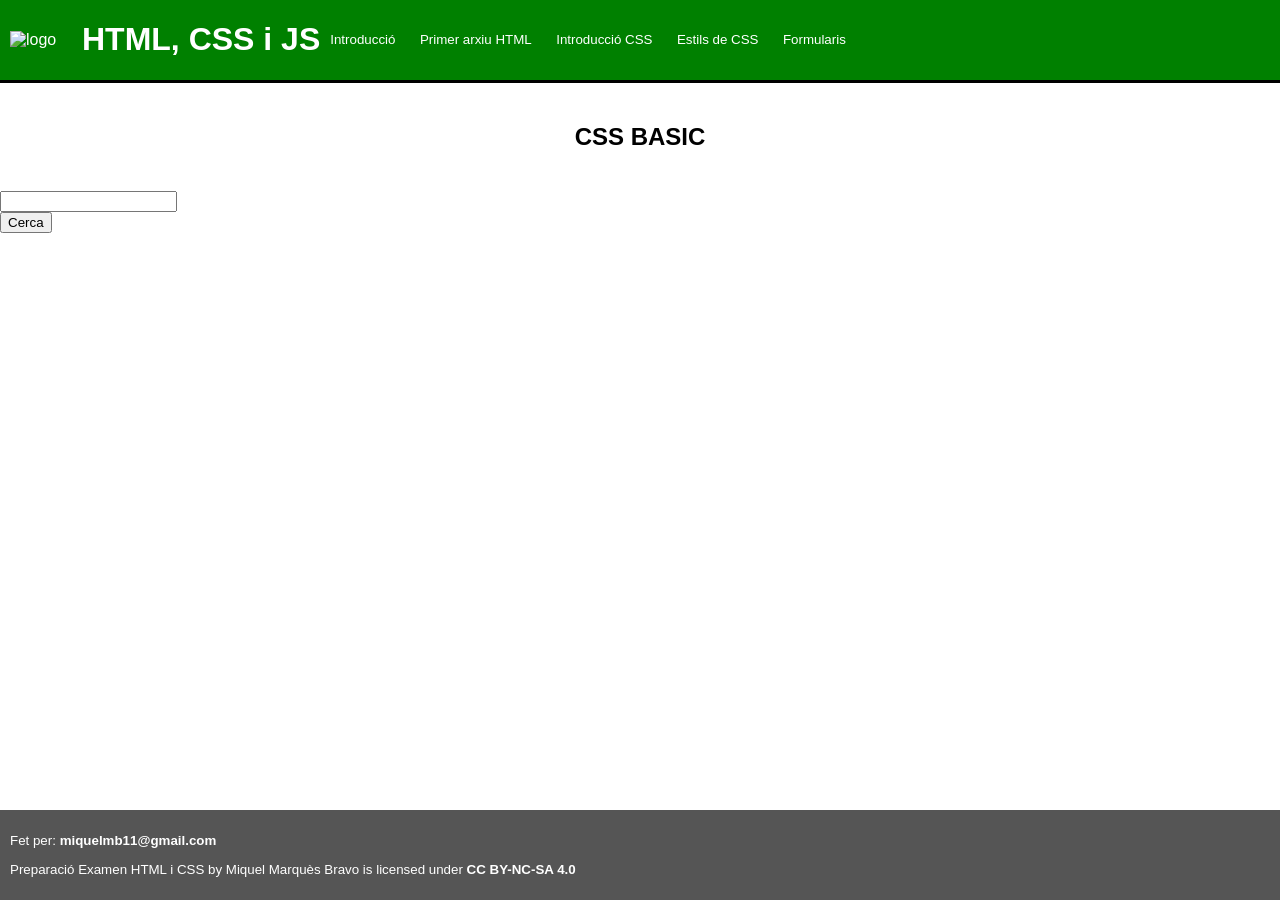
==== guia/css-basic/index.html @ 2a81e297 "Update CSS BASIC" ====
<!doctype html>
<html lang="ca">
  <head>
    <meta charset="UTF-8" />
    <meta name="viewport" content="width=device-width, initial-scale=1.0" />
    <link rel="shortcut icon" href="../images/logo.png" type="image/x-icon" />
    <title>CSS Basic - HTML</title>
    <link rel="stylesheet" href="style.css" />
    <script src="array.js"></script>
  </head>

  <body>
    <header>
      <img src="../images/logo.png" alt="logo" />
      <h1>HTML, CSS i JS</h1>
      <div>
        <button onclick="window.location.href = '../introduccio/index.html'">
          Introducció
        </button>
        <button onclick="window.location.href = '../html/index.html'">
          Primer arxiu HTML
        </button>
        <button onclick="">Introducció CSS</button>
        <button onclick="NavMostrar()">Estils de CSS</button>
        <button onclick="">Formularis</button>
      </div>
    </header>
    <div class="BackgroundSubLlista">
      <div id="SubLlista" style="display: none" class="navllista">
        <button onclick="window.location.href = 'index.html'">Basic</button>
        <button onclick="">Avançat</button>
      </div>
    </div>
    <div class="banner"></div>
    <nav></nav>
    <article>
      <div class="cerca">
        <h1 style="text-align: center; padding: 20px 0">
          CSS BASIC
        </h1>
        <input
          type="text"
          id="cerca"
          name="Cerca"
          title="Terme de cerca"
          required
        /><br />
        <button type="button" onclick="funcio()">Cerca</button>
      </div>

      <div class="container" id="film-container"></div>
    </article>
    <footer>
      <p>
        Fet per:
        <a href="mailito:miquelmb11@gmail.com">miquelmb11@gmail.com</a>
      </p>
      <p
        xmlns:cc="http://creativecommons.org/ns#"
        xmlns:dct="http://purl.org/dc/terms/"
      >
        <span property="dct:title">Preparació Examen HTML i CSS</span> by
        <span property="cc:attributionName">Miquel Marquès Bravo</span> is
        licensed under
        <a
          href="https://creativecommons.org/licenses/by-nc-sa/4.0/?ref=chooser-v1"
          target="_blank"
          rel="license noopener noreferrer"
          style="display: inline-block"
          >CC BY-NC-SA 4.0<img
            style="
              height: 22px !important;
              margin-left: 3px;
              vertical-align: text-bottom;
            "
            src="https://mirrors.creativecommons.org/presskit/icons/cc.svg?ref=chooser-v1"
            alt="" /><img
            style="
              height: 22px !important;
              margin-left: 3px;
              vertical-align: text-bottom;
            "
            src="https://mirrors.creativecommons.org/presskit/icons/by.svg?ref=chooser-v1"
            alt="" /><img
            style="
              height: 22px !important;
              margin-left: 3px;
              vertical-align: text-bottom;
            "
            src="https://mirrors.creativecommons.org/presskit/icons/nc.svg?ref=chooser-v1"
            alt="" /><img
            style="
              height: 22px !important;
              margin-left: 3px;
              vertical-align: text-bottom;
            "
            src="https://mirrors.creativecommons.org/presskit/icons/sa.svg?ref=chooser-v1"
            alt=""
        /></a>
      </p>
    </footer>
    <script src="../js/script_base.js"></script>
    <script src="script.js"></script>
  </body>
</html>
---- guia/css-basic/style.css ----
body {
  font-family: Arial, Helvetica, sans-serif;
  margin: 0;
  padding: 0;
  width: 100%;
}
header {
  display: flex;
  align-items: center;
  background-color: green;
  color: white;
  border-bottom: 3px solid black;
}
header img {
  width: 62px;
  margin: 10px;
}
header > ul {
  display: flex;
  list-style: none;
  align-items: end;
}
.no_mostrar {
  display: none;
}
.mostrar {
  display: list-item;
}
header button {
  background-color: green;
  color: white;
  border: none;
  padding: 10px;
  transition: background-color 0.3s ease;
  height: 78px;
  cursor: pointer;
}
header button:hover {
  border-bottom: 2px solid goldenrod;
  background-color: rgb(0, 105, 0);
}
header div {
  overflow: auto;
}
.navllista {
  width: 70%;
  display: flex;
  justify-content: space-between;
  margin: auto;
  text-align: center;
  background-color: grey;
}
.navllista button {
  width: 40%;
  background-color: grey;
  border: none;
  transition: all 0.5s ease;
  height: 45px;
  cursor: pointer;
}
.navllista button:hover {
  background-color: rgb(94, 94, 94);
  color: white;
}
div.BackgroundSubLlista {
  background-color: grey;
}
.console {
  background-color: black;
  color: white;
  padding: 10px;
  margin: 20px;
  width: 400px;
  height: 400px;
}
.console::selection {
  background-color: white;
  color: black;
}
footer {
  margin: 0px;
  padding: 10px;
  background-color: rgb(85, 85, 85);
  color: white;
  font-size: 15pt;
  width: 100%;
  position: fixed;
  bottom: 0px;
  font-size: 10pt;
}
footer a {
  color: white;
  text-decoration: none;
  font-weight: bold;
}
.comment {
  color: rgb(0, 105, 0);
}
.Mostra {
  display: flex;
}
.Mostra div {
  width: 40%;
  margin-left: 80px;
}
.Mostra button {
  position: absolute;
  background-color: green;
  color: white;
  border: 0px solid;
  padding: 10px;
  left: 450px;
}
h3 {
  width: 20%;
  margin: auto;
}
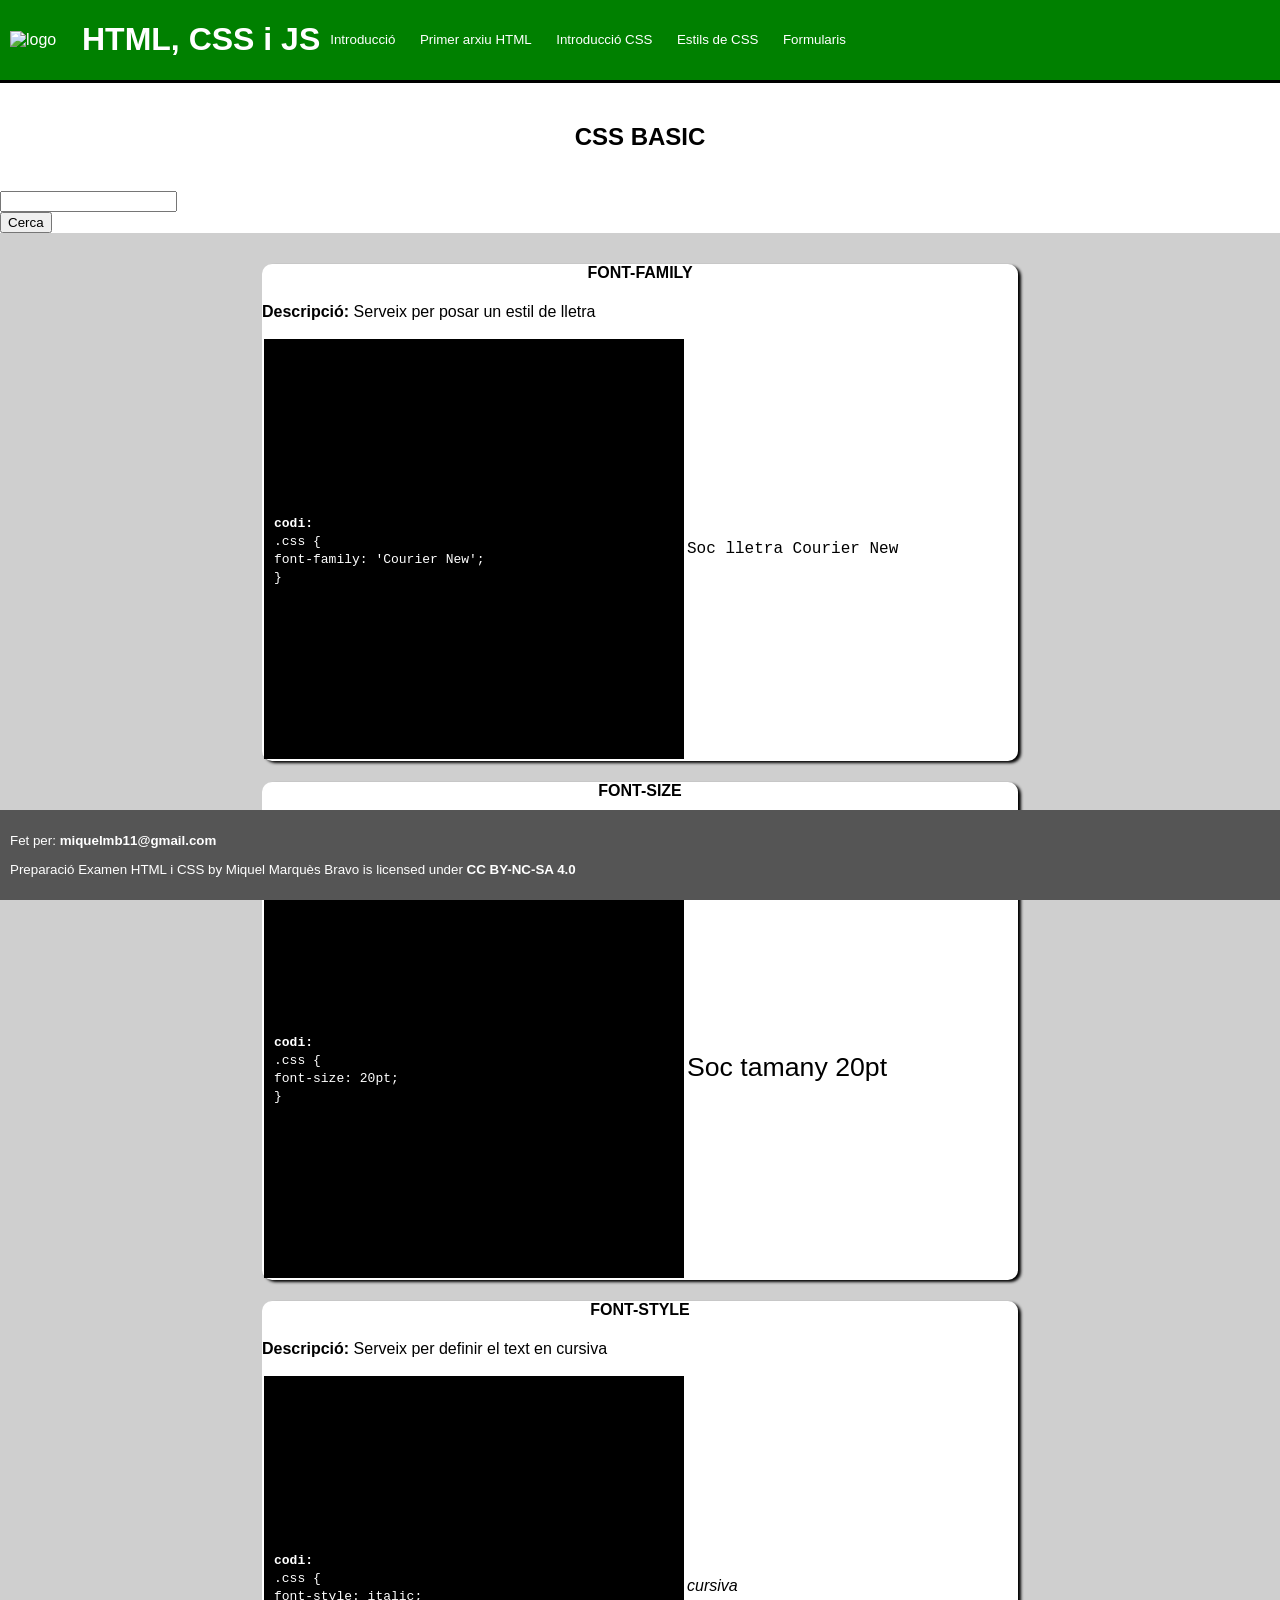
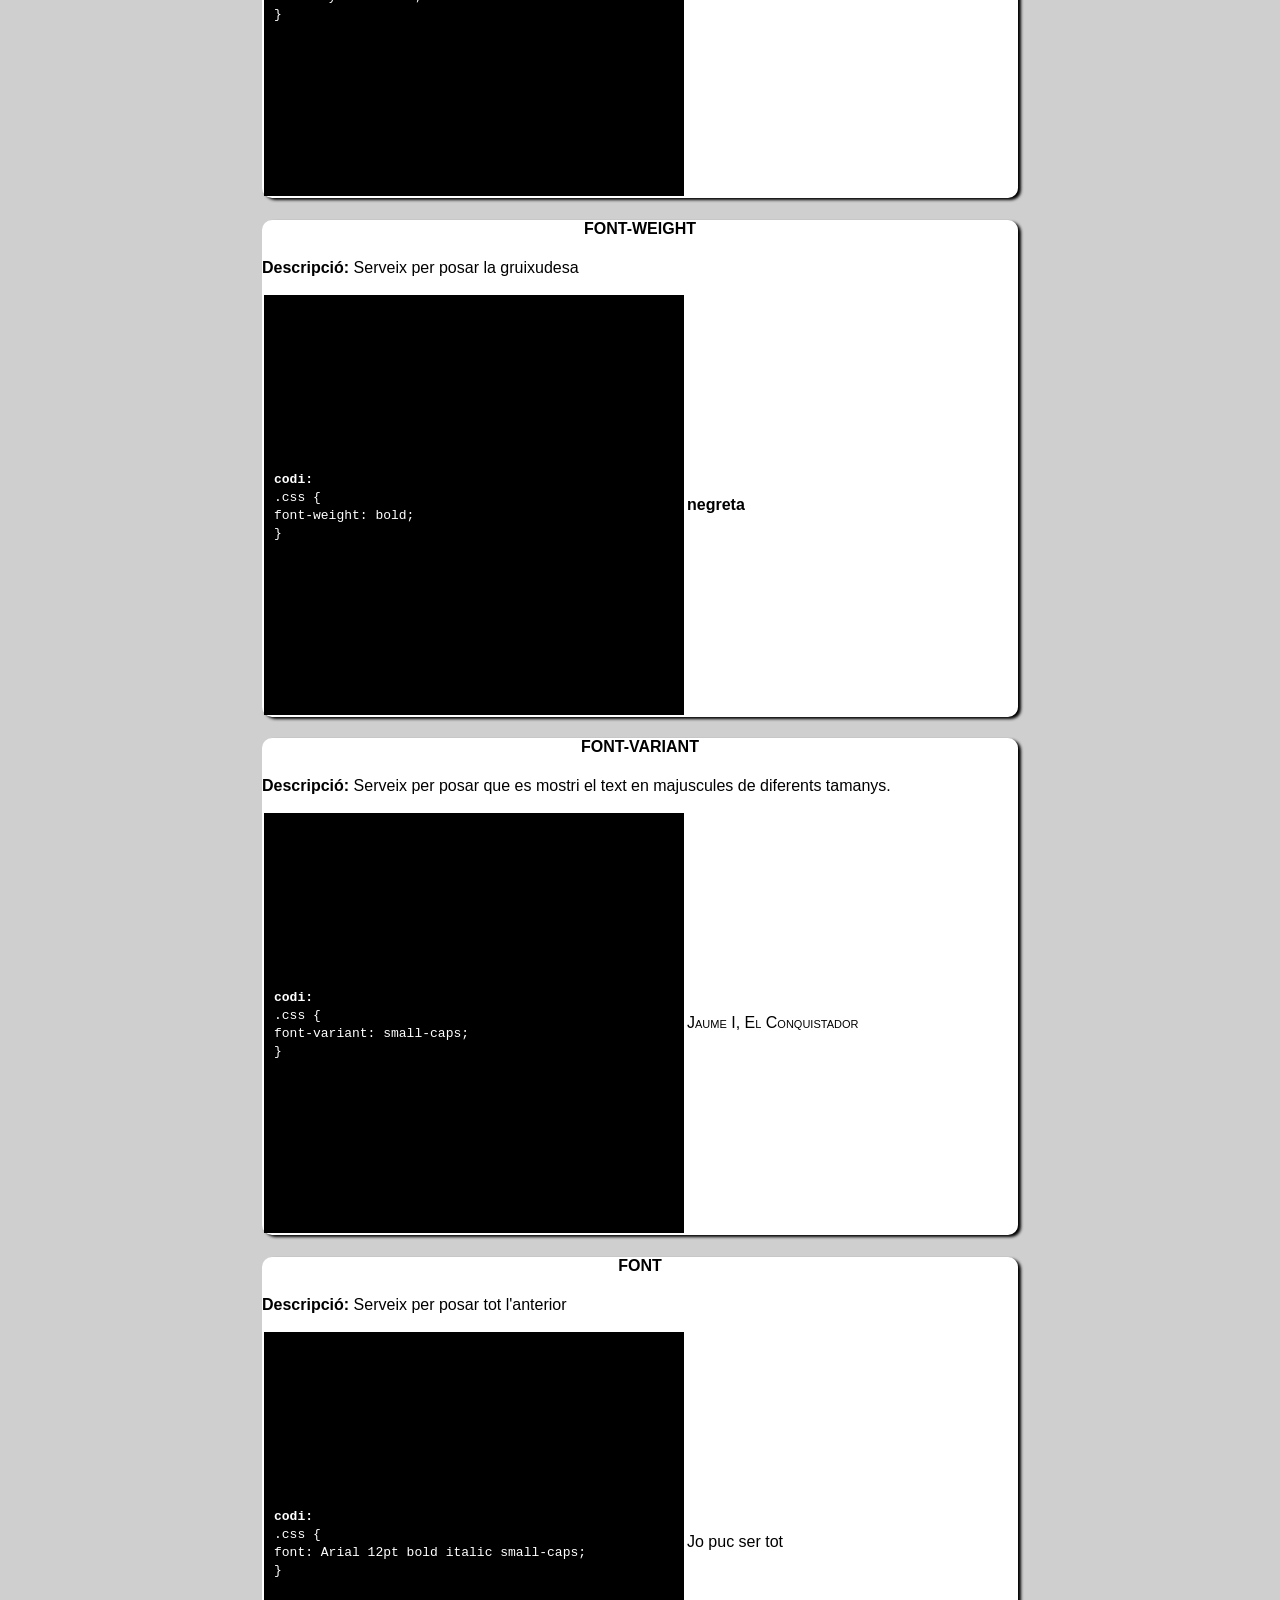
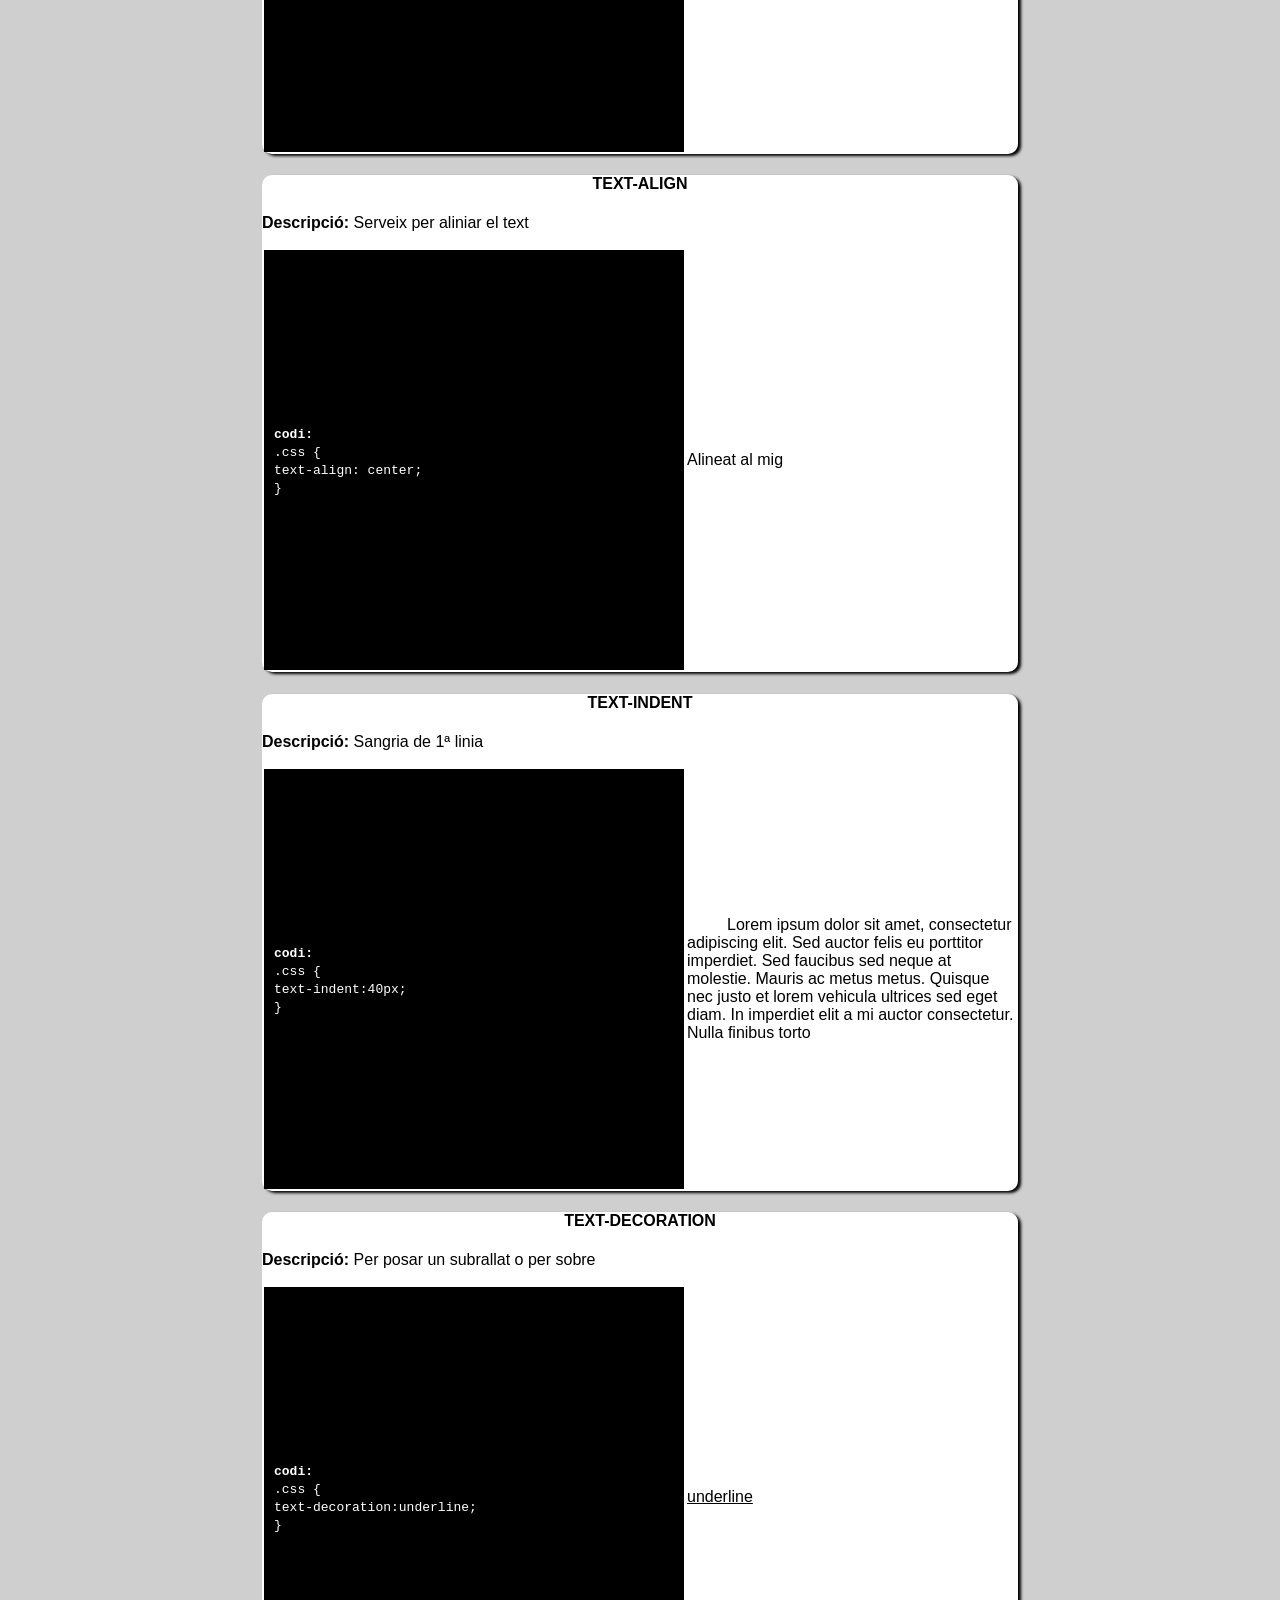
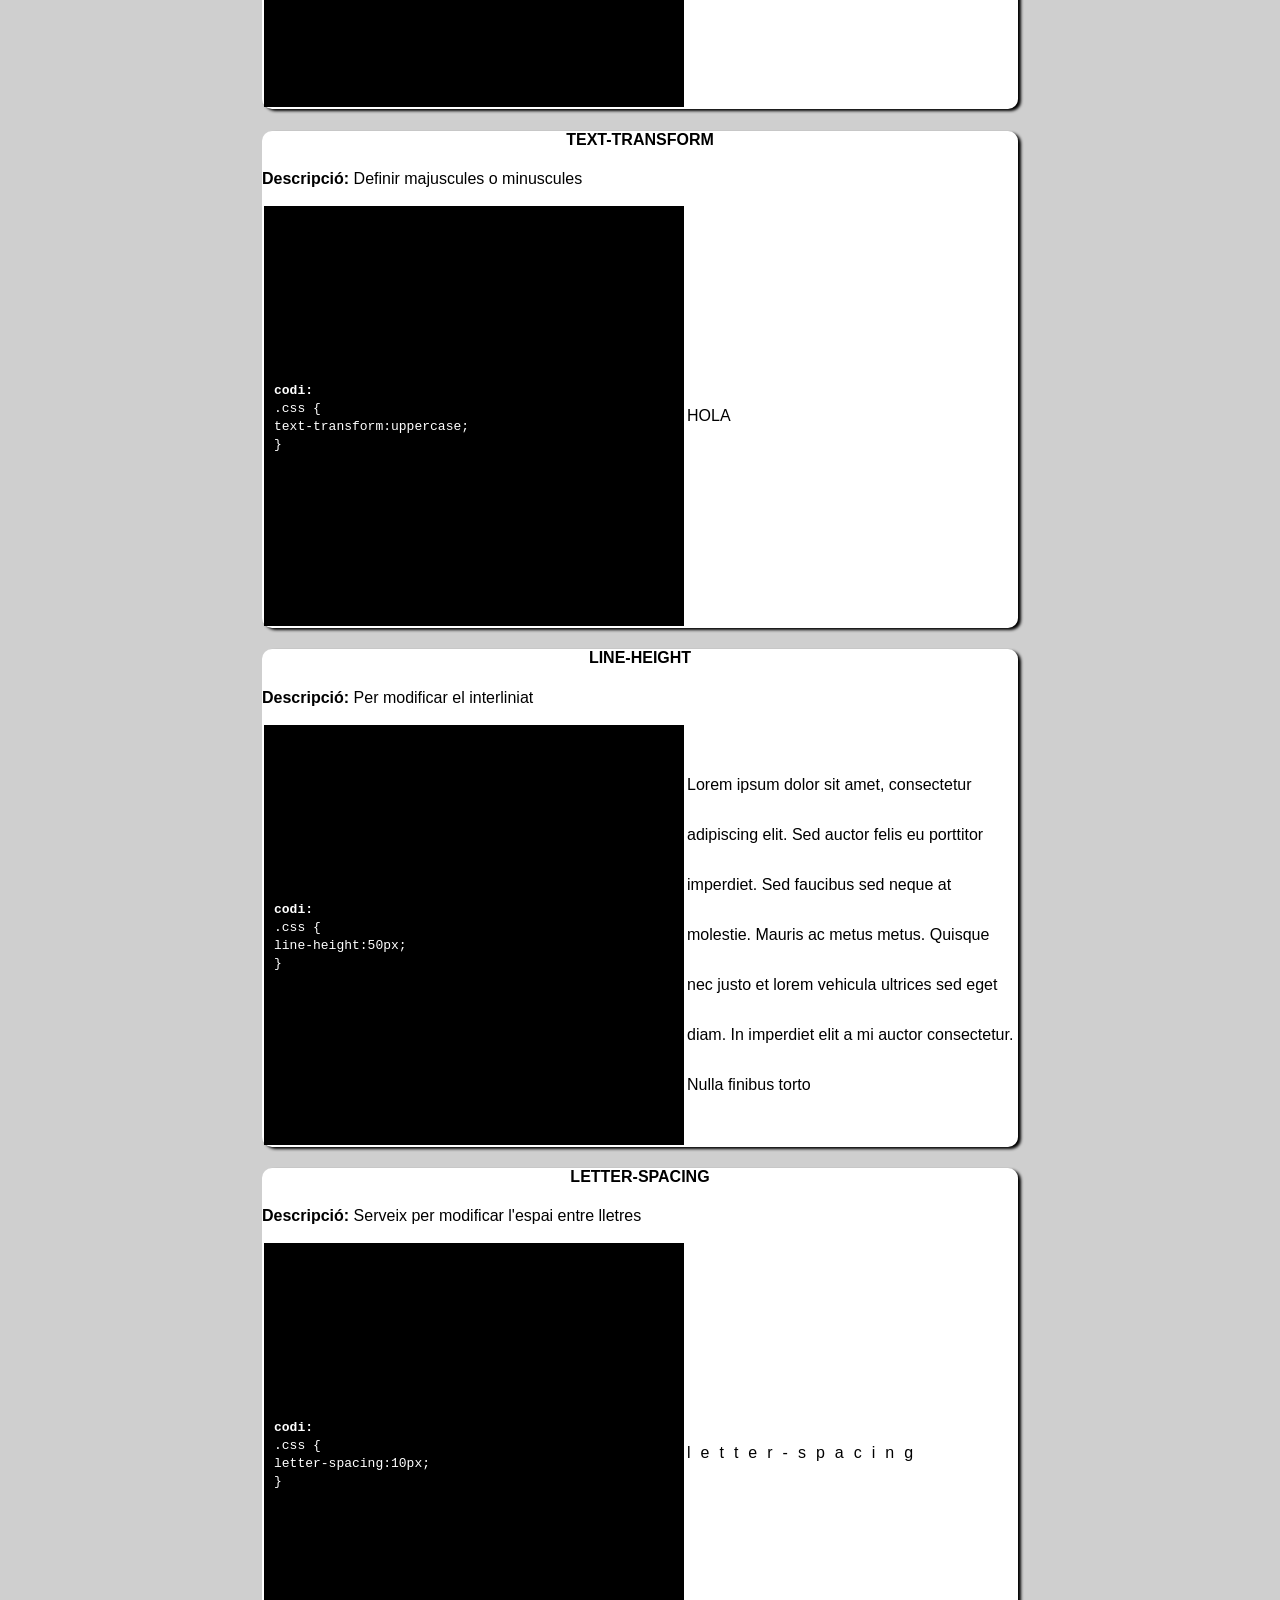
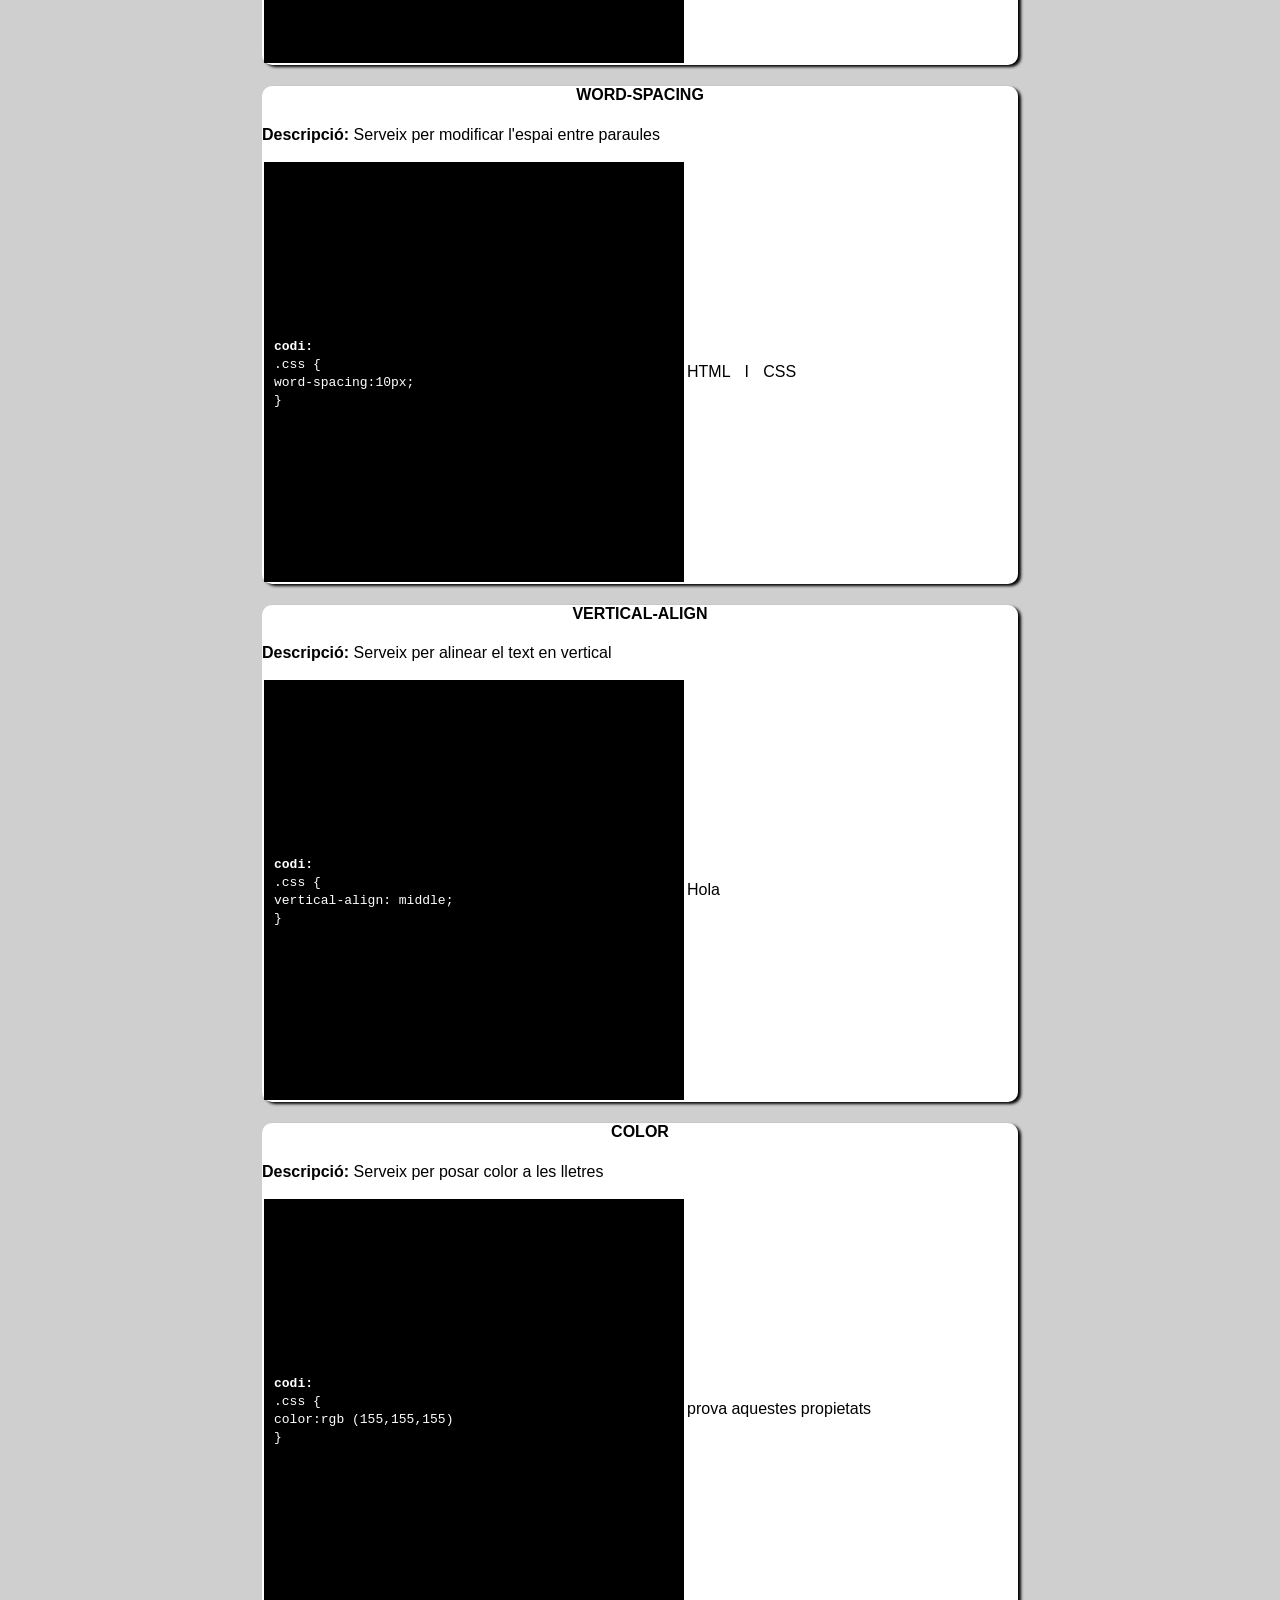
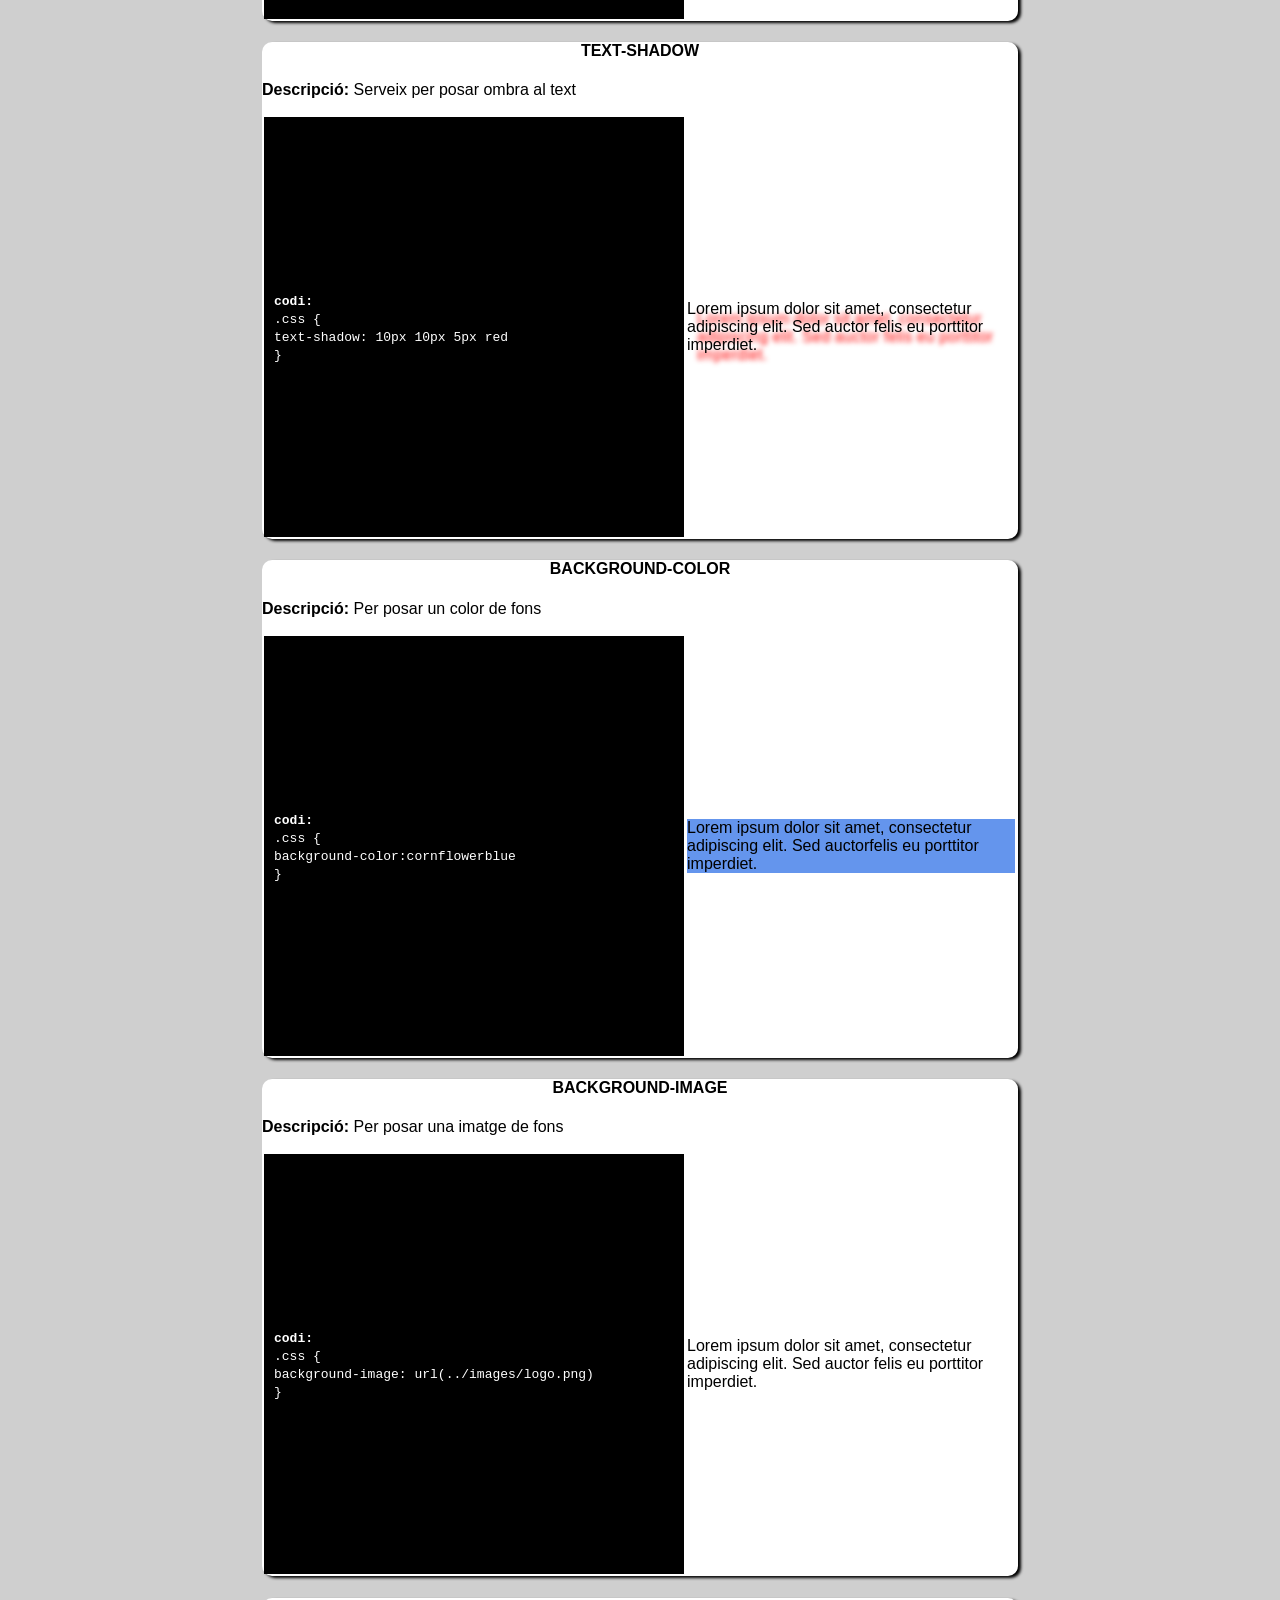
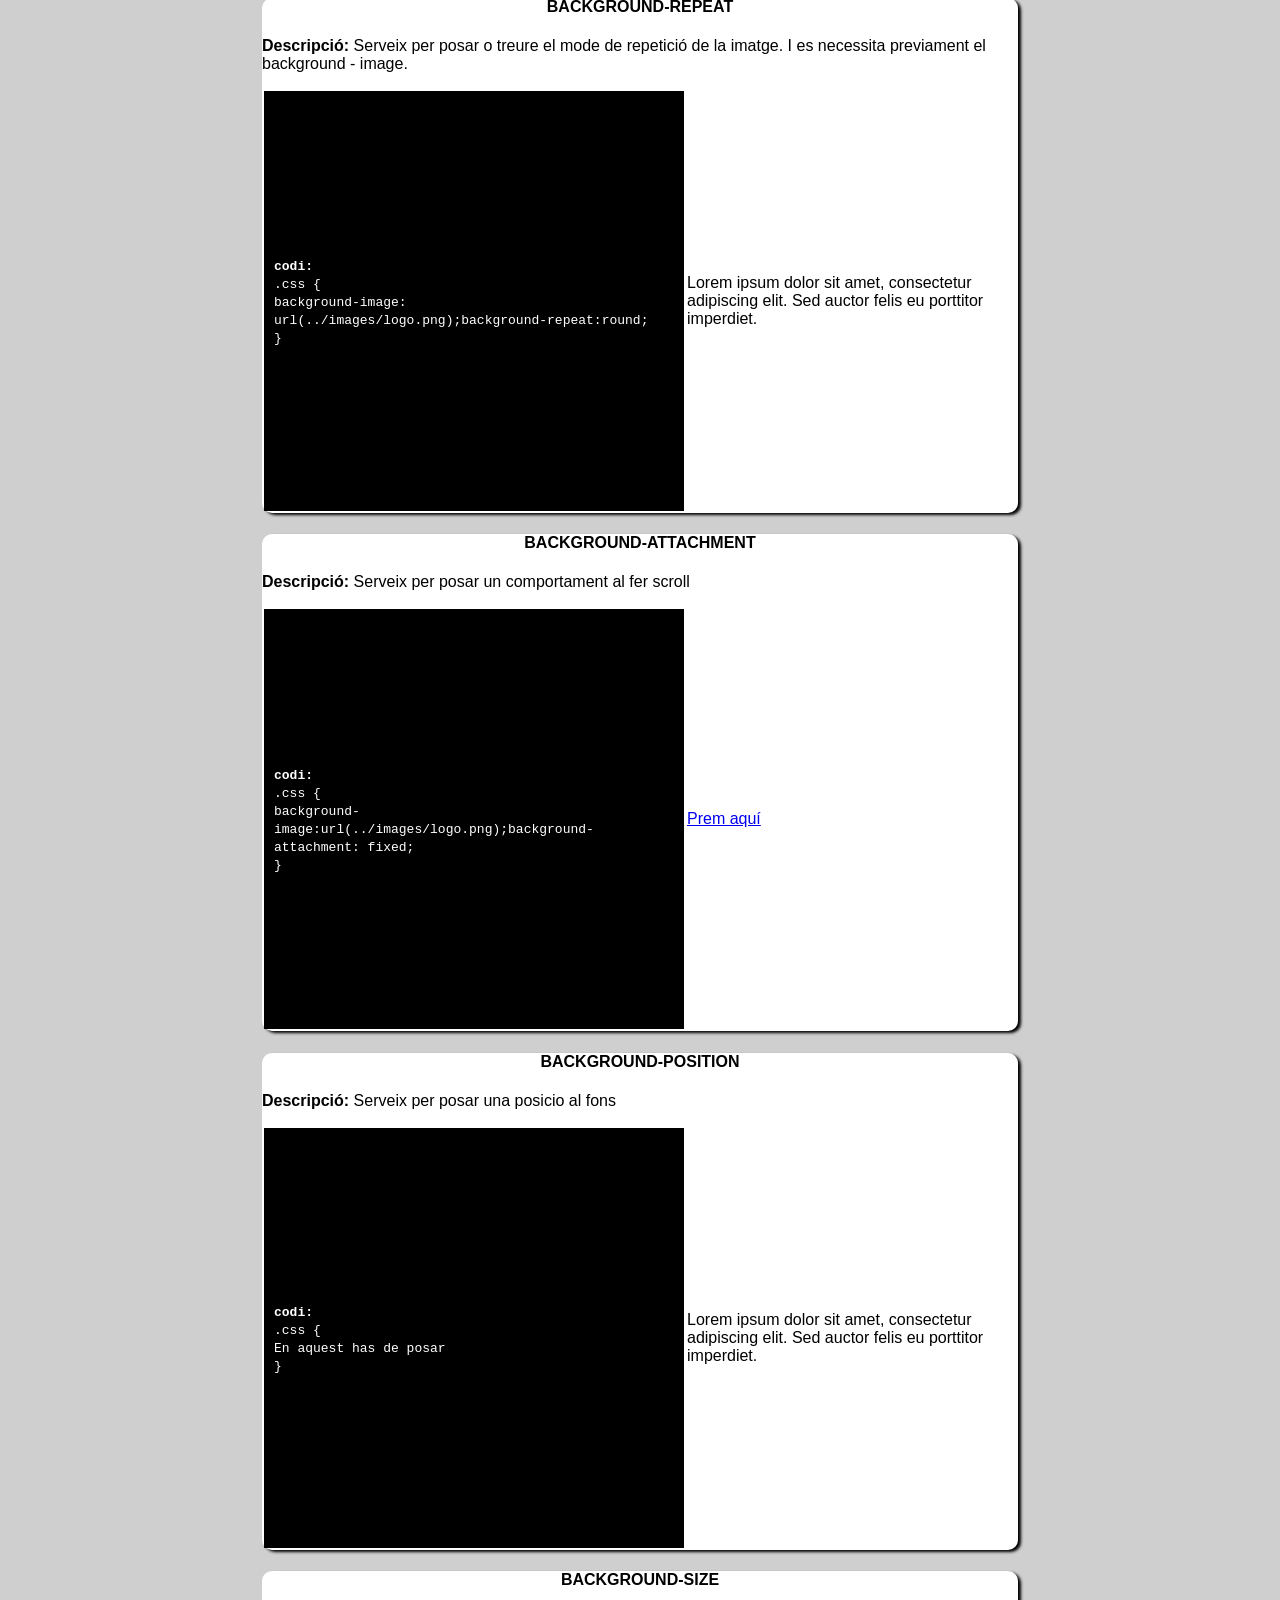
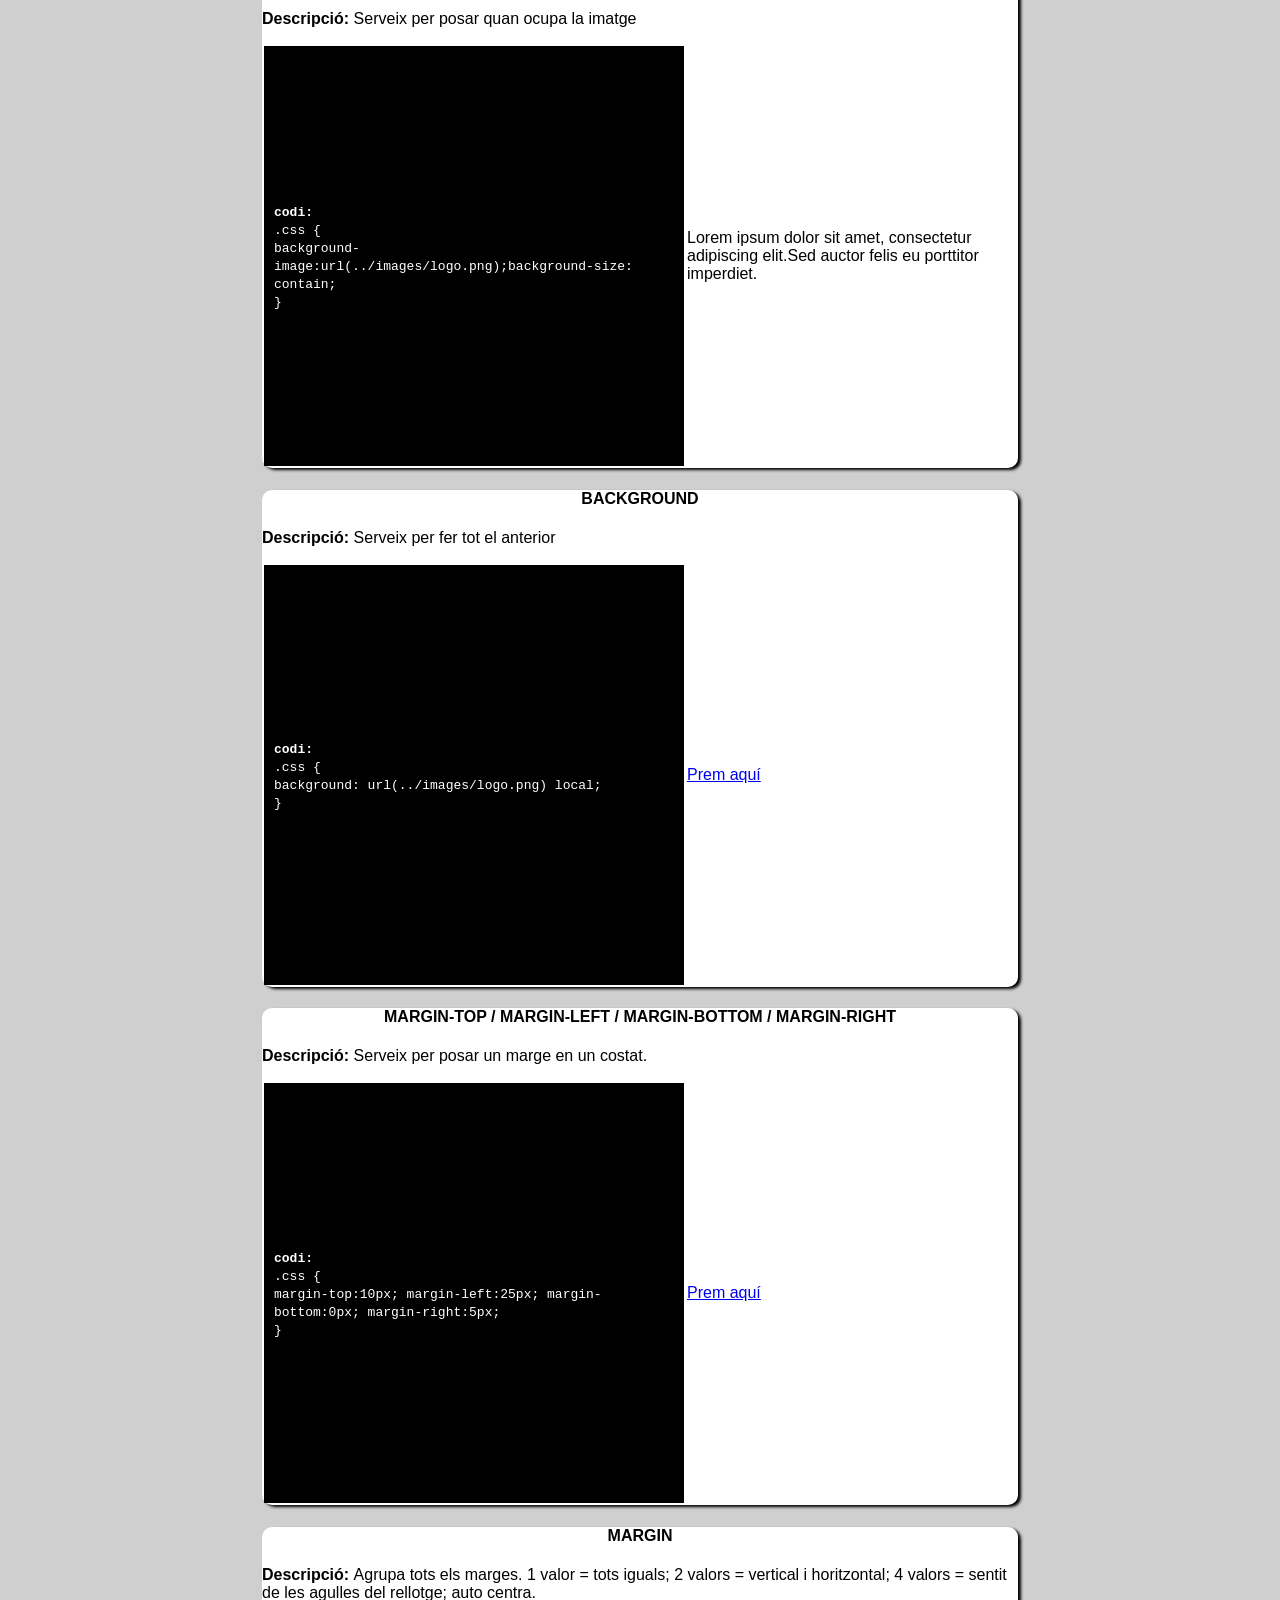
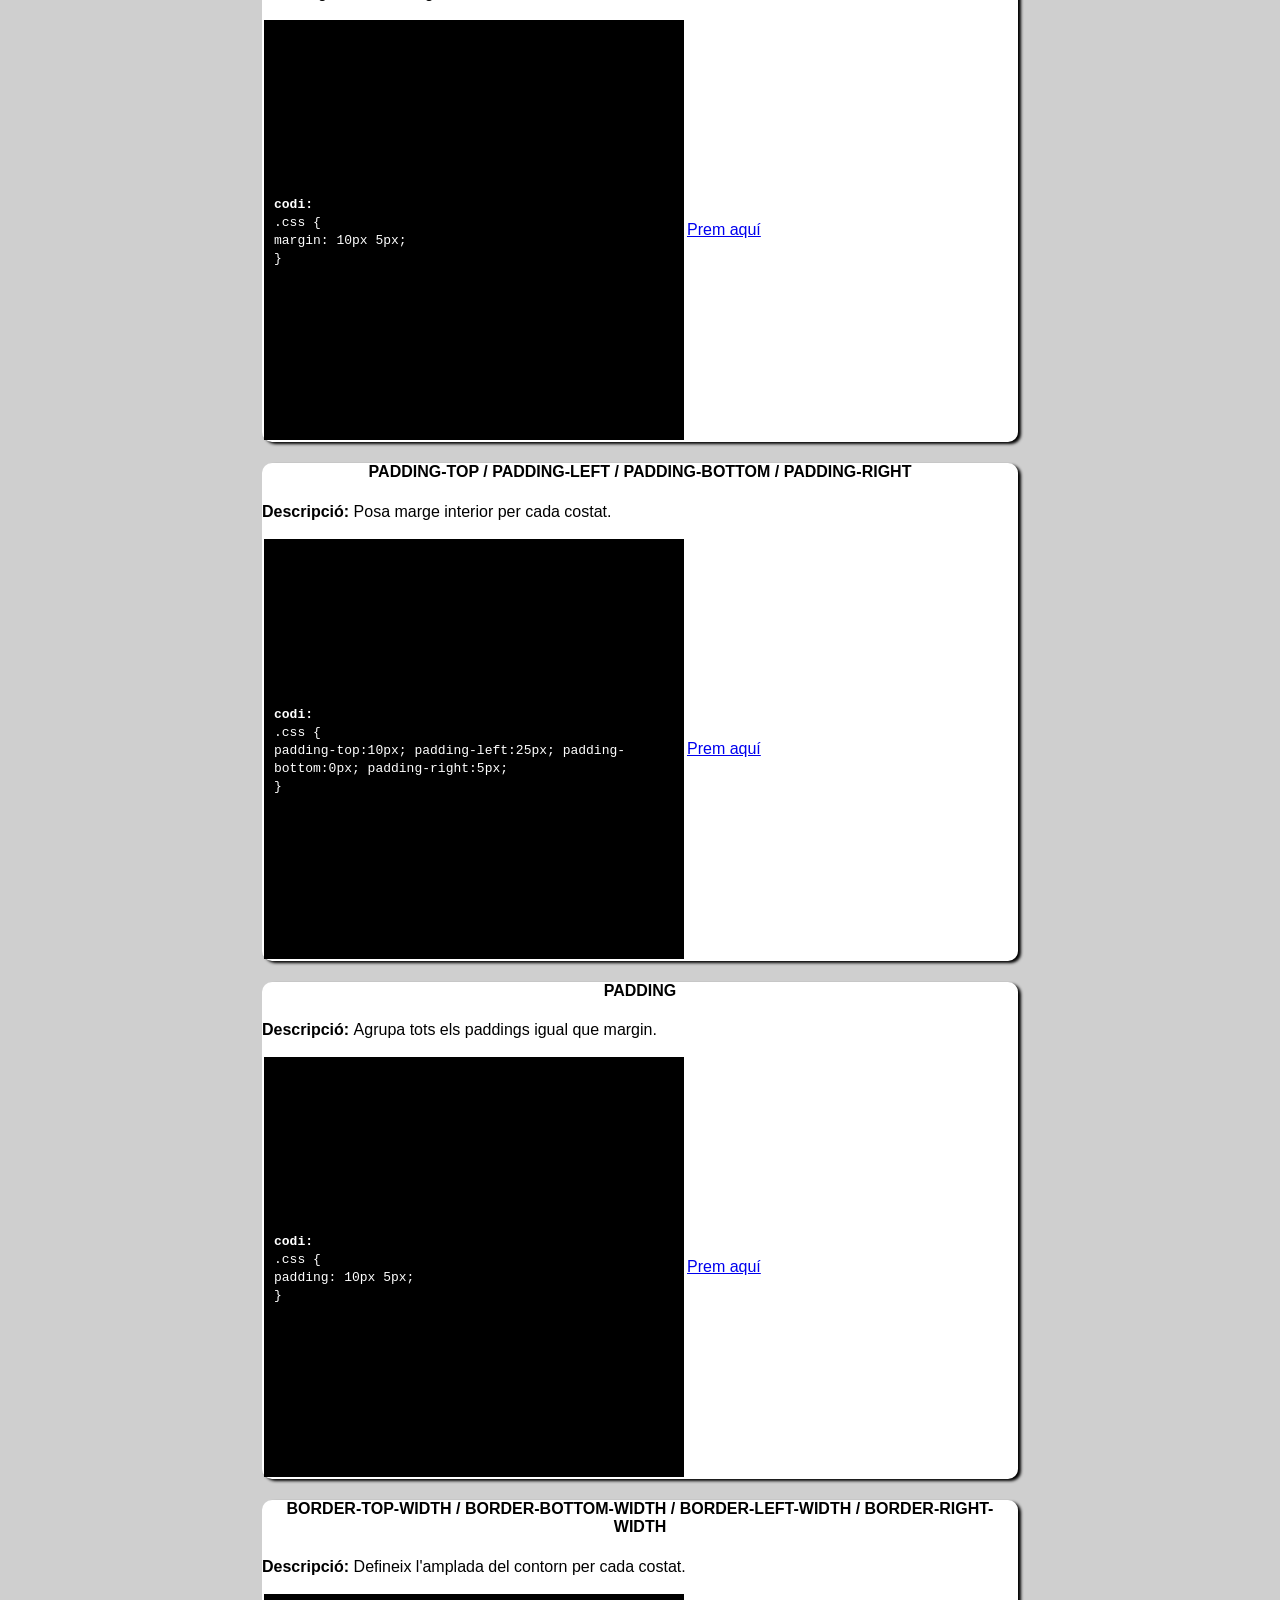
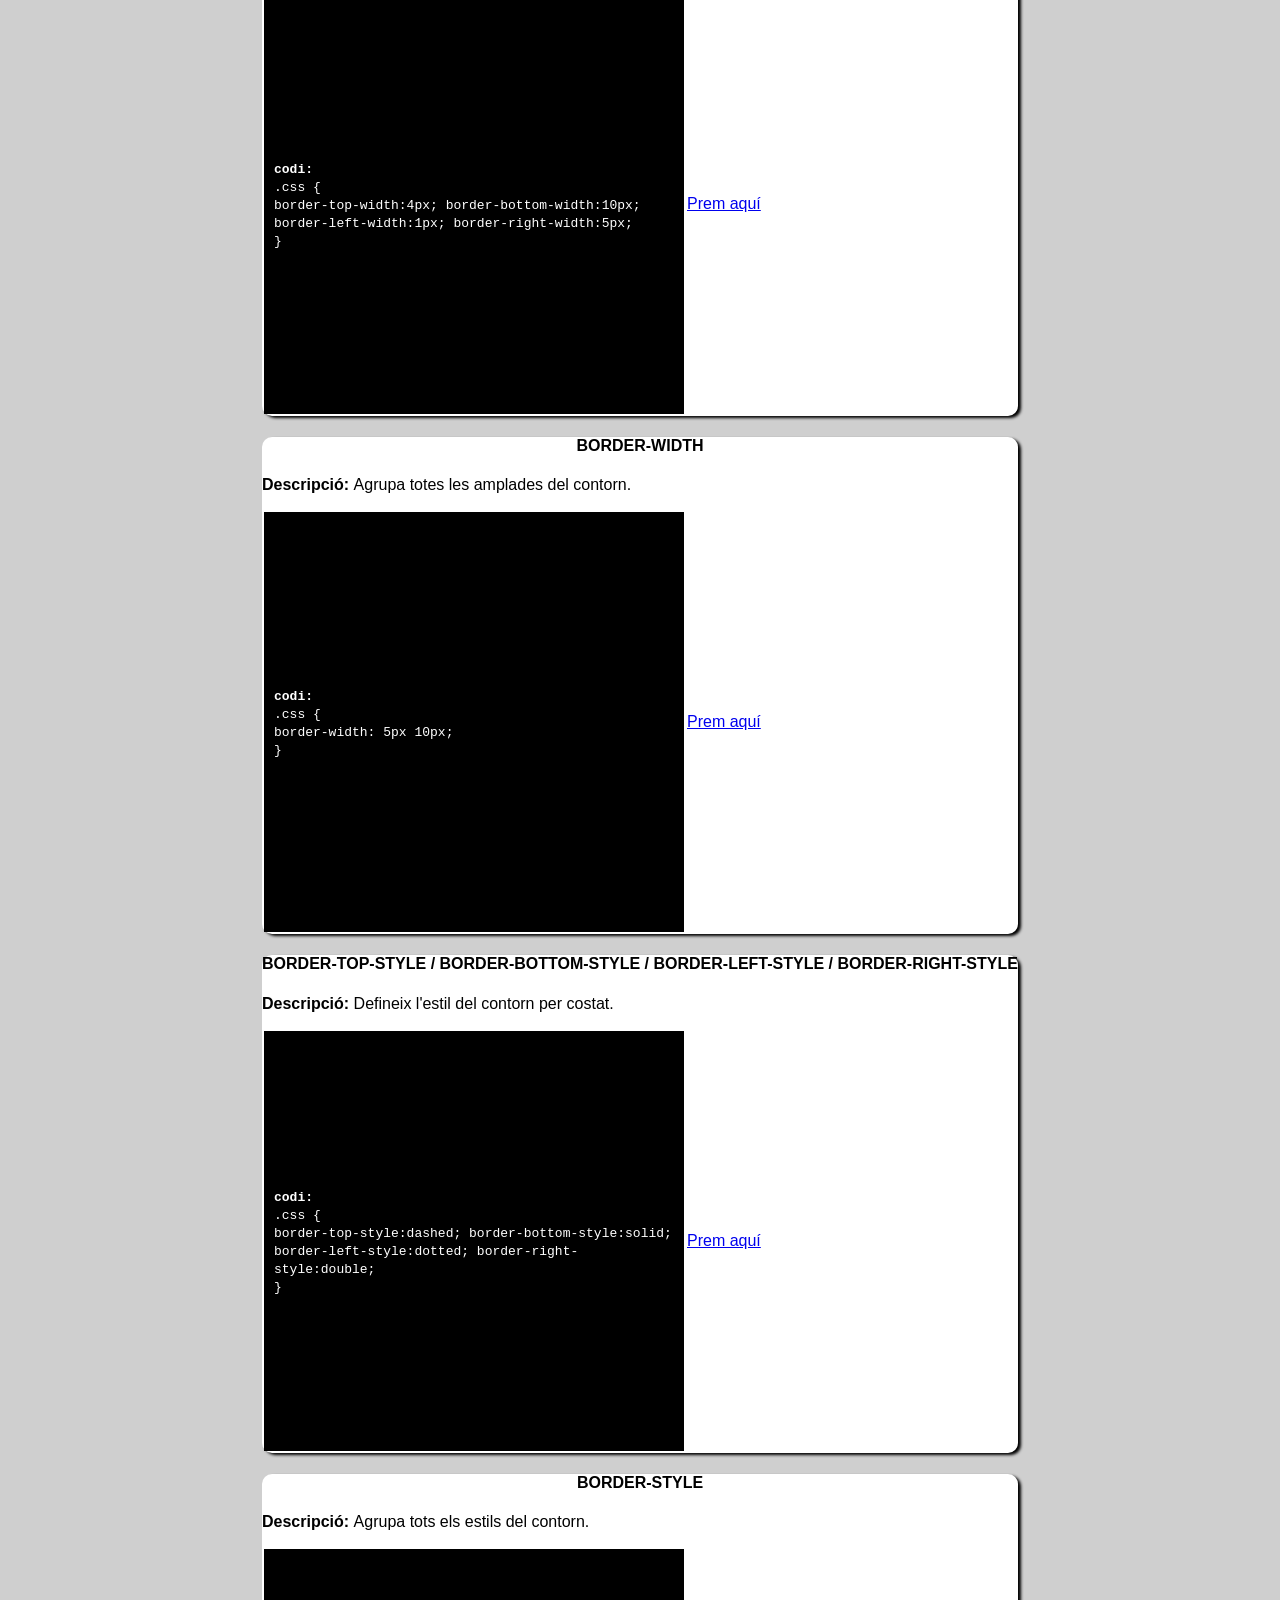
==== commit 03e2ab5d: "Update css-basic" ====
--- a/guia/css-basic/index.html
+++ b/guia/css-basic/index.html
@@ -9,7 +9,7 @@
     <script src="array.js"></script>
   </head>
 
-  <body>
+  <body onload="funcio()">
     <header>
       <img src="../images/logo.png" alt="logo" />
       <h1>HTML, CSS i JS</h1>
@@ -37,7 +37,7 @@
       <div class="cerca">
         <h1 style="text-align: center; padding: 20px 0">
           CSS BASIC
-        </h1>
+        </h1> 
         <input
           type="text"
           id="cerca"
@@ -47,8 +47,7 @@
         /><br />
         <button type="button" onclick="funcio()">Cerca</button>
       </div>
-
-      <div class="container" id="film-container"></div>
+      <div class="container" id="css-container"></div>
     </article>
     <footer>
       <p>
--- a/guia/css-basic/style.css
+++ b/guia/css-basic/style.css
@@ -115,3 +115,26 @@
   width: 20%;
   margin: auto;
 }
+.card{
+  width:60%;
+  margin: auto;
+  box-shadow: 3px 2px 3px black;
+  border-radius: 10px;
+  background-color:white;
+  transition: 1s ease all;
+}
+h4{
+  width: 100%;
+  text-align: center;
+}
+.container{
+  background-color: rgb(207, 207, 207);
+  padding: 10px;
+}
+
+.card:hover{
+  transform: scale(1.1,1.1);
+  background-color: azure;
+  margin-top:30px;
+  margin-bottom:30px;
+}
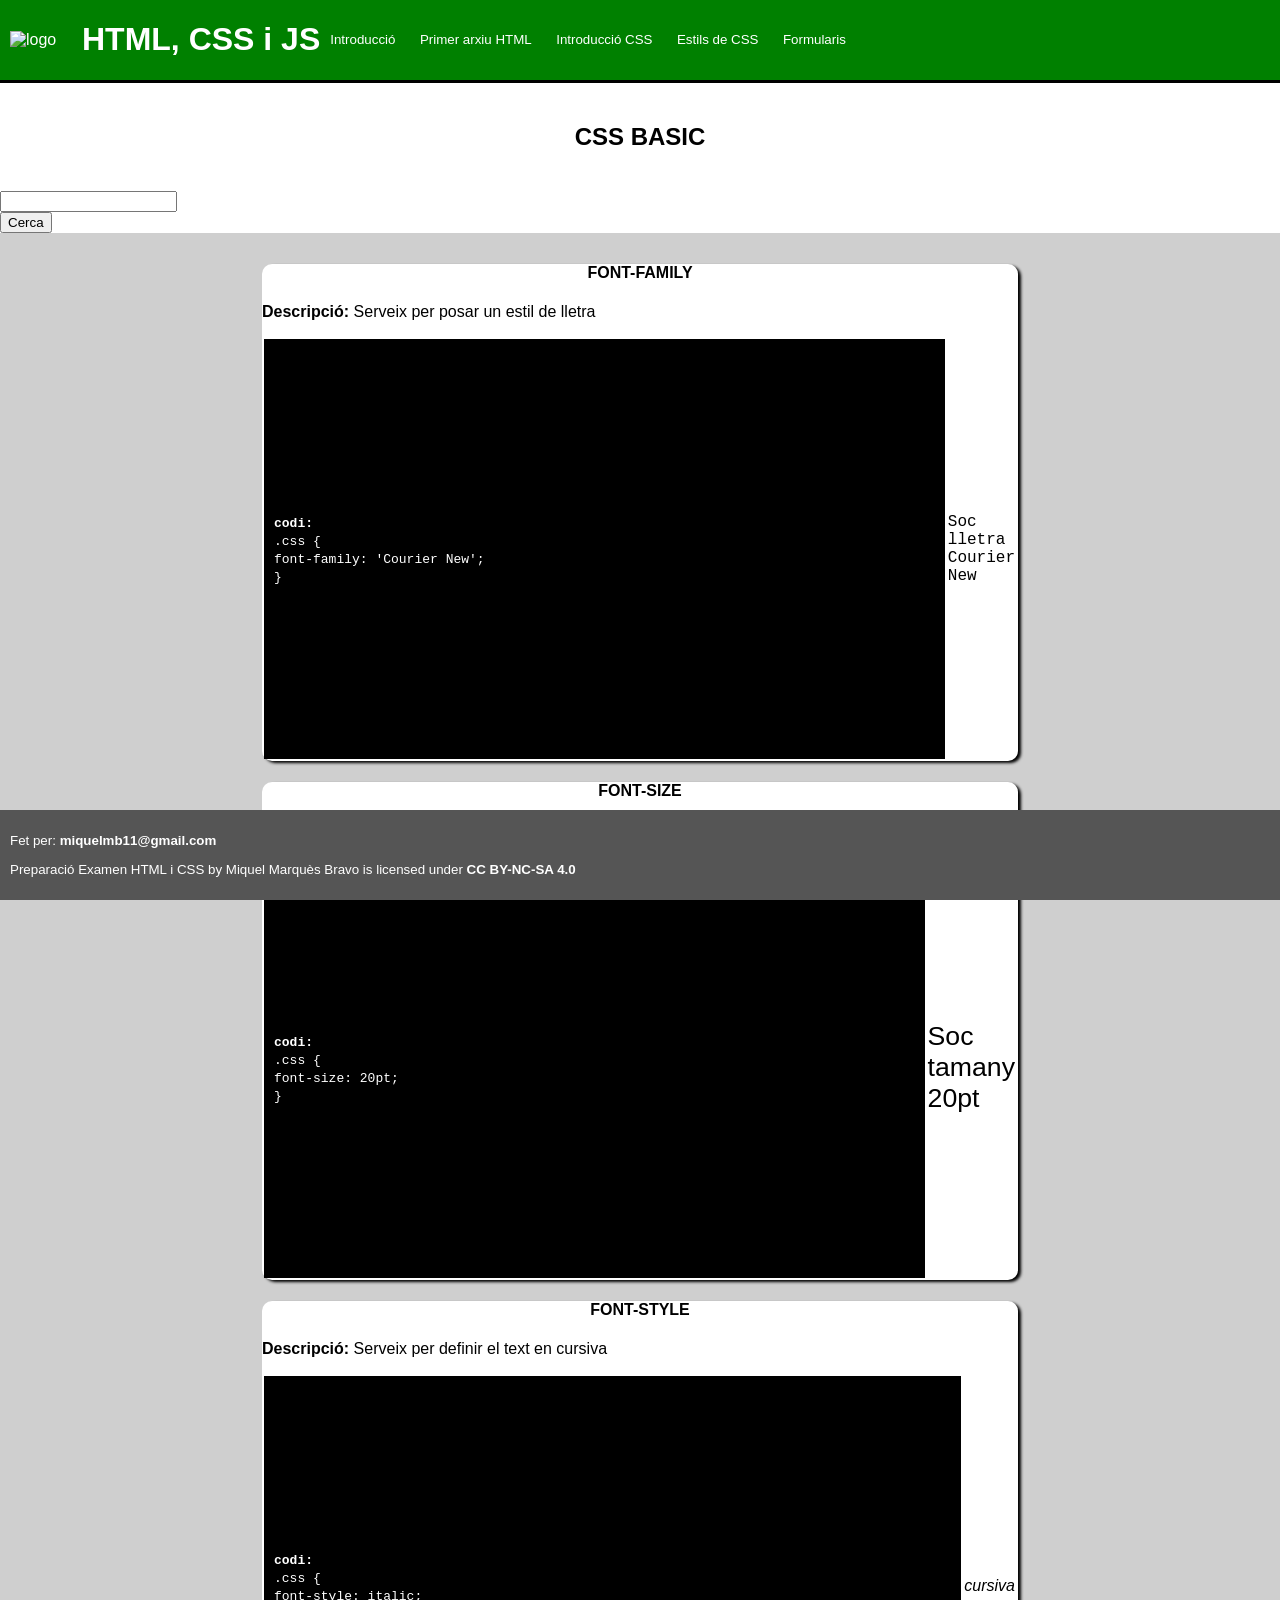
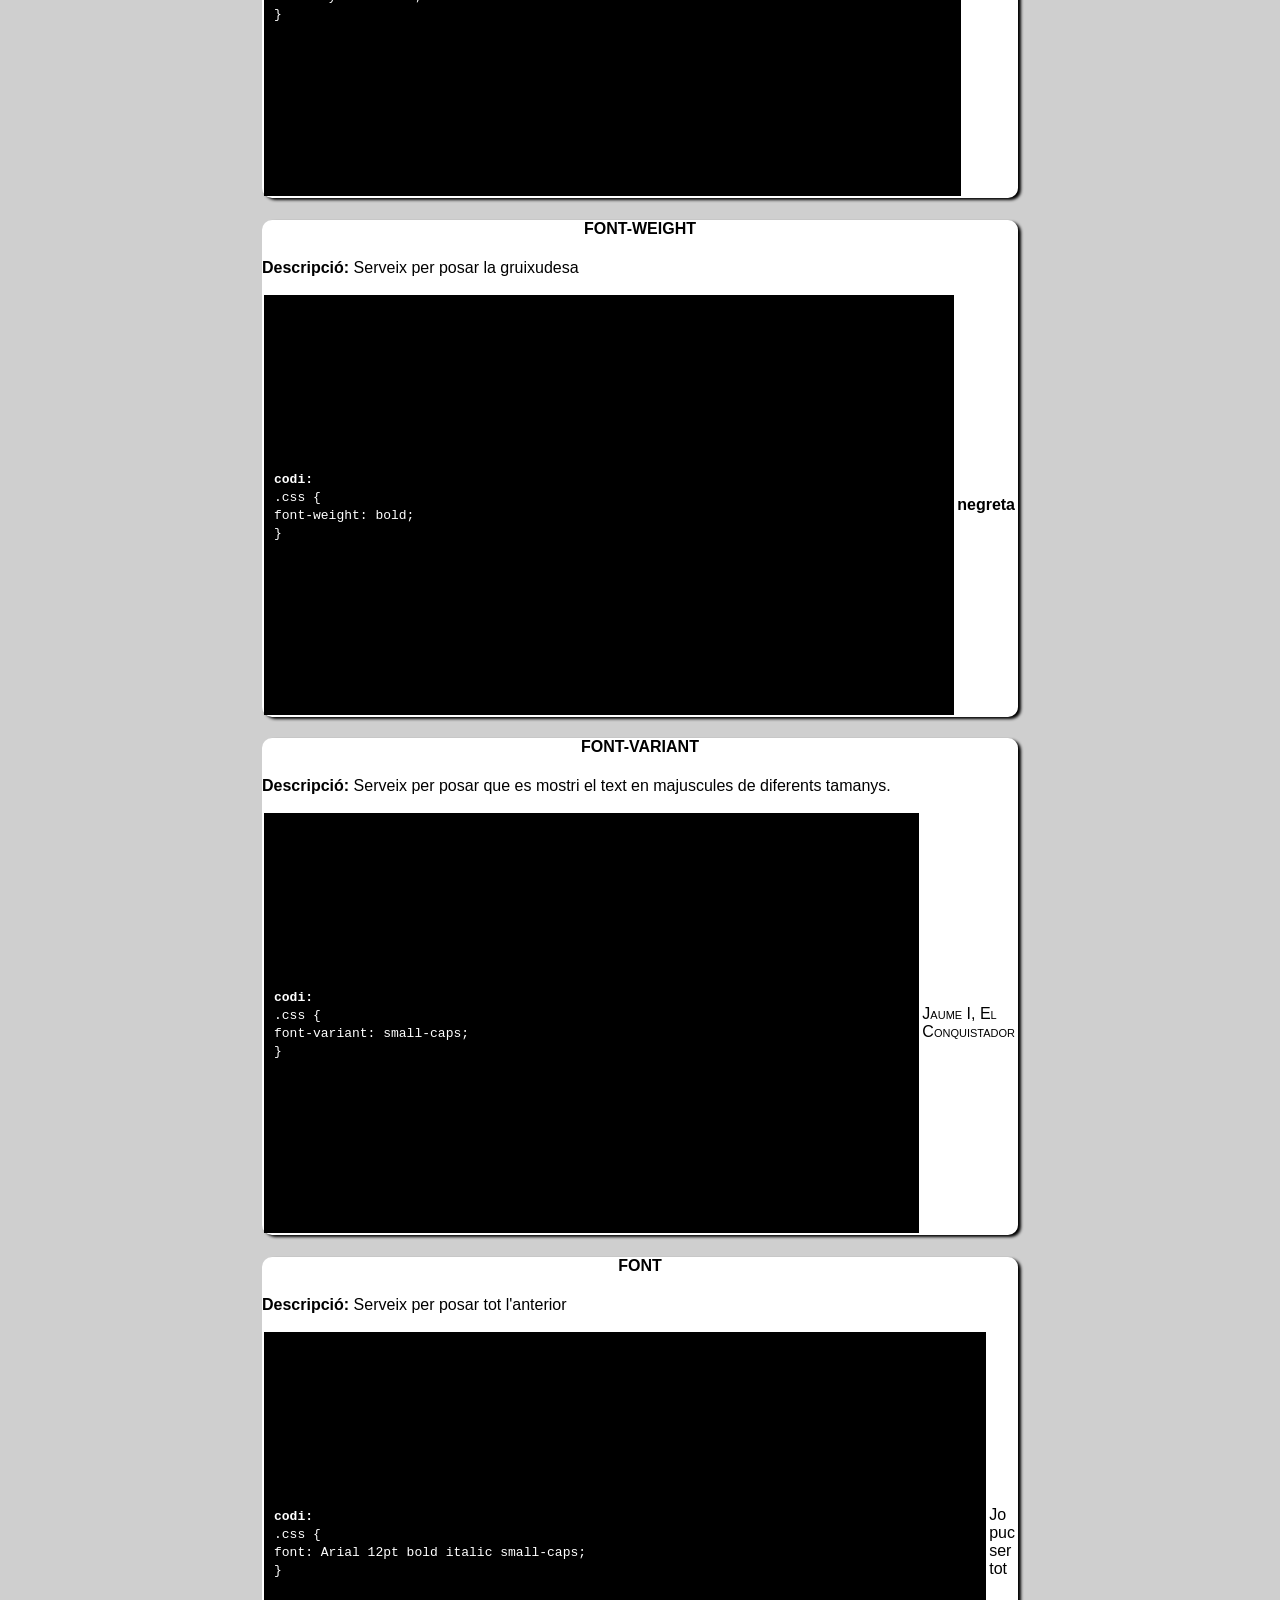
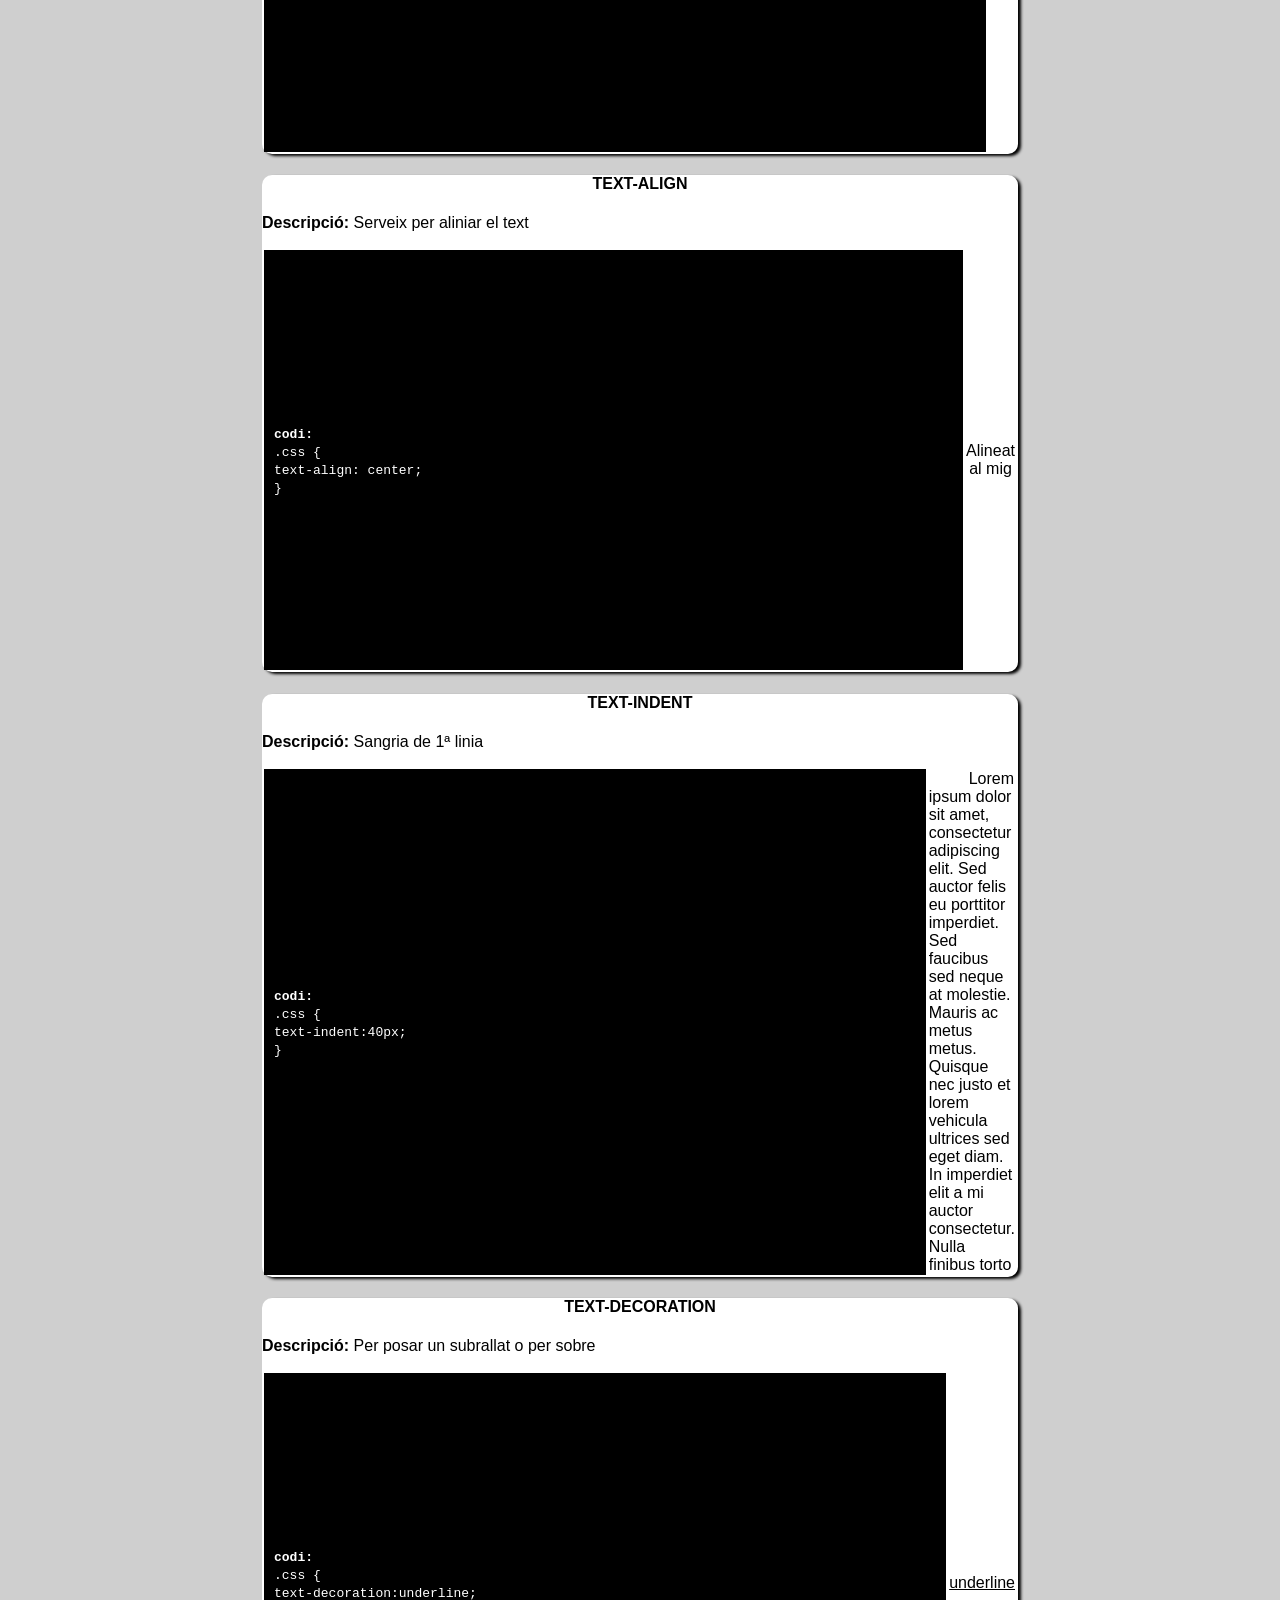
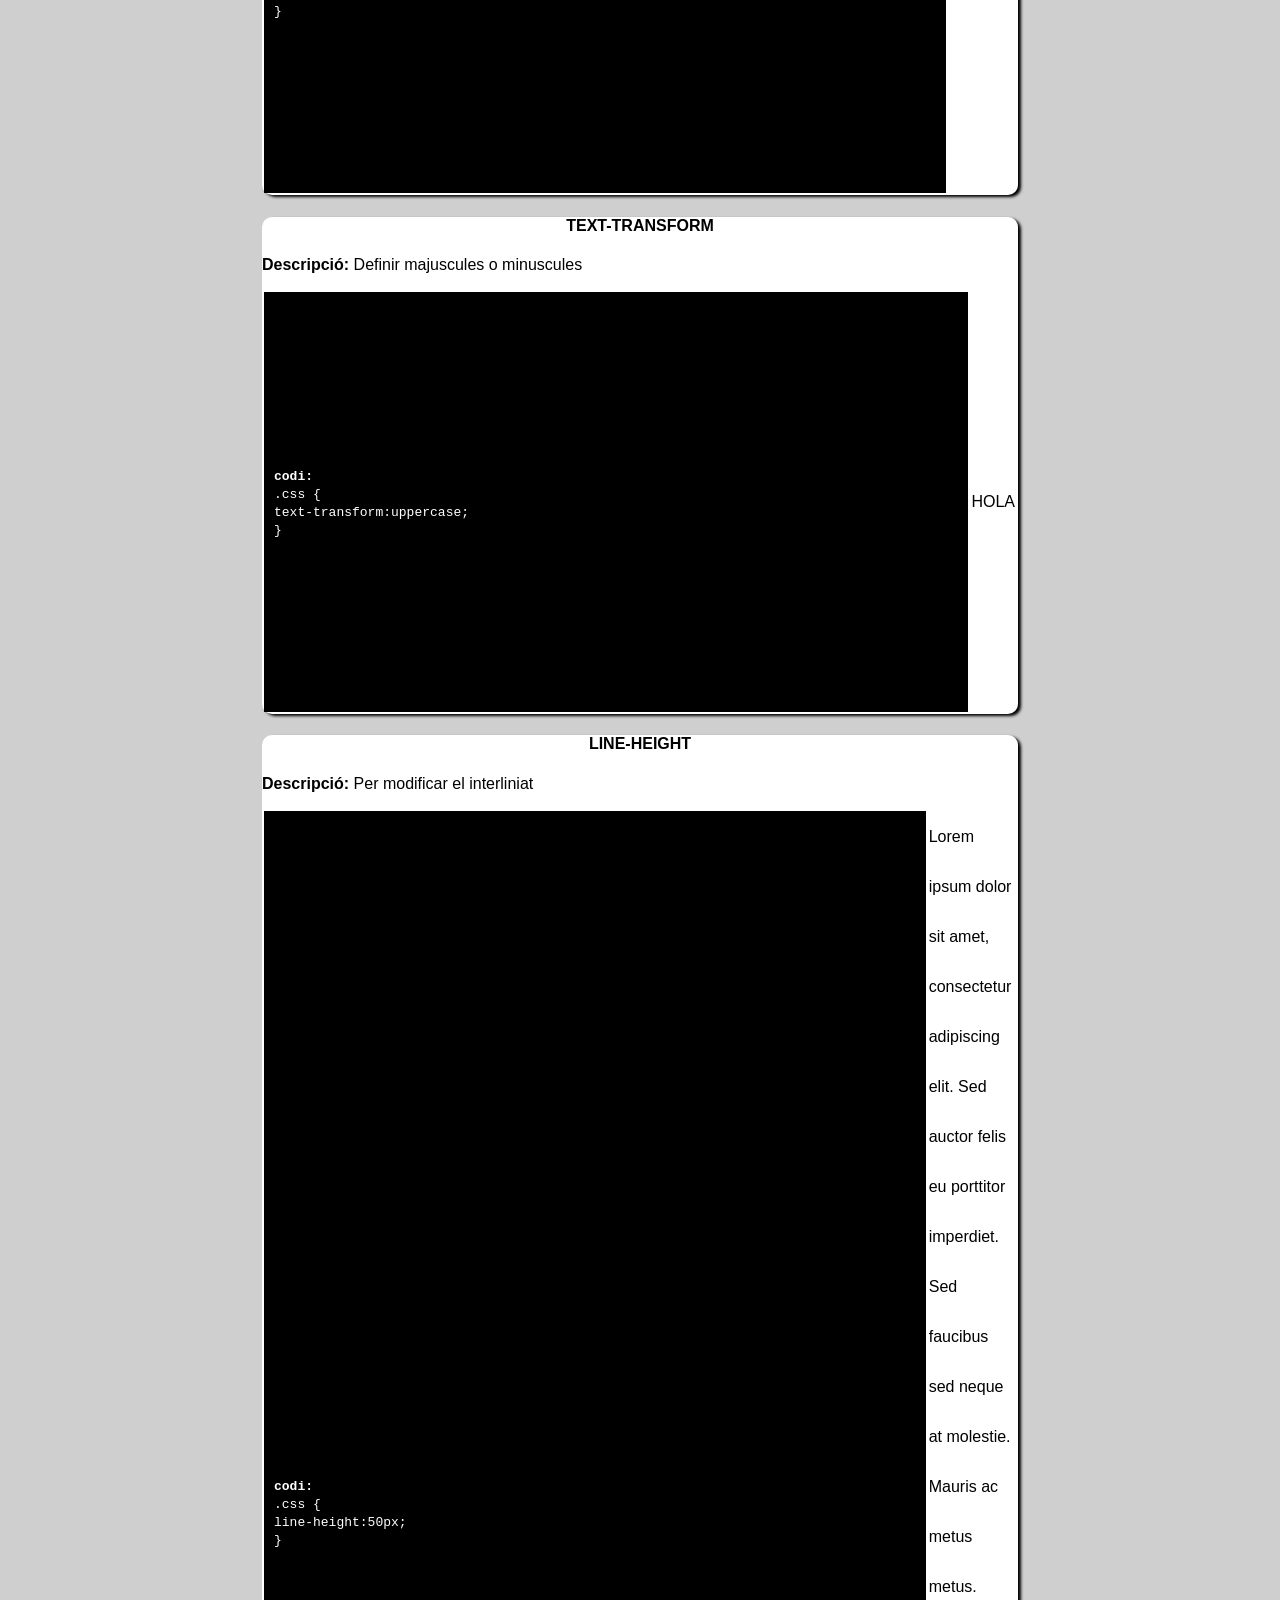
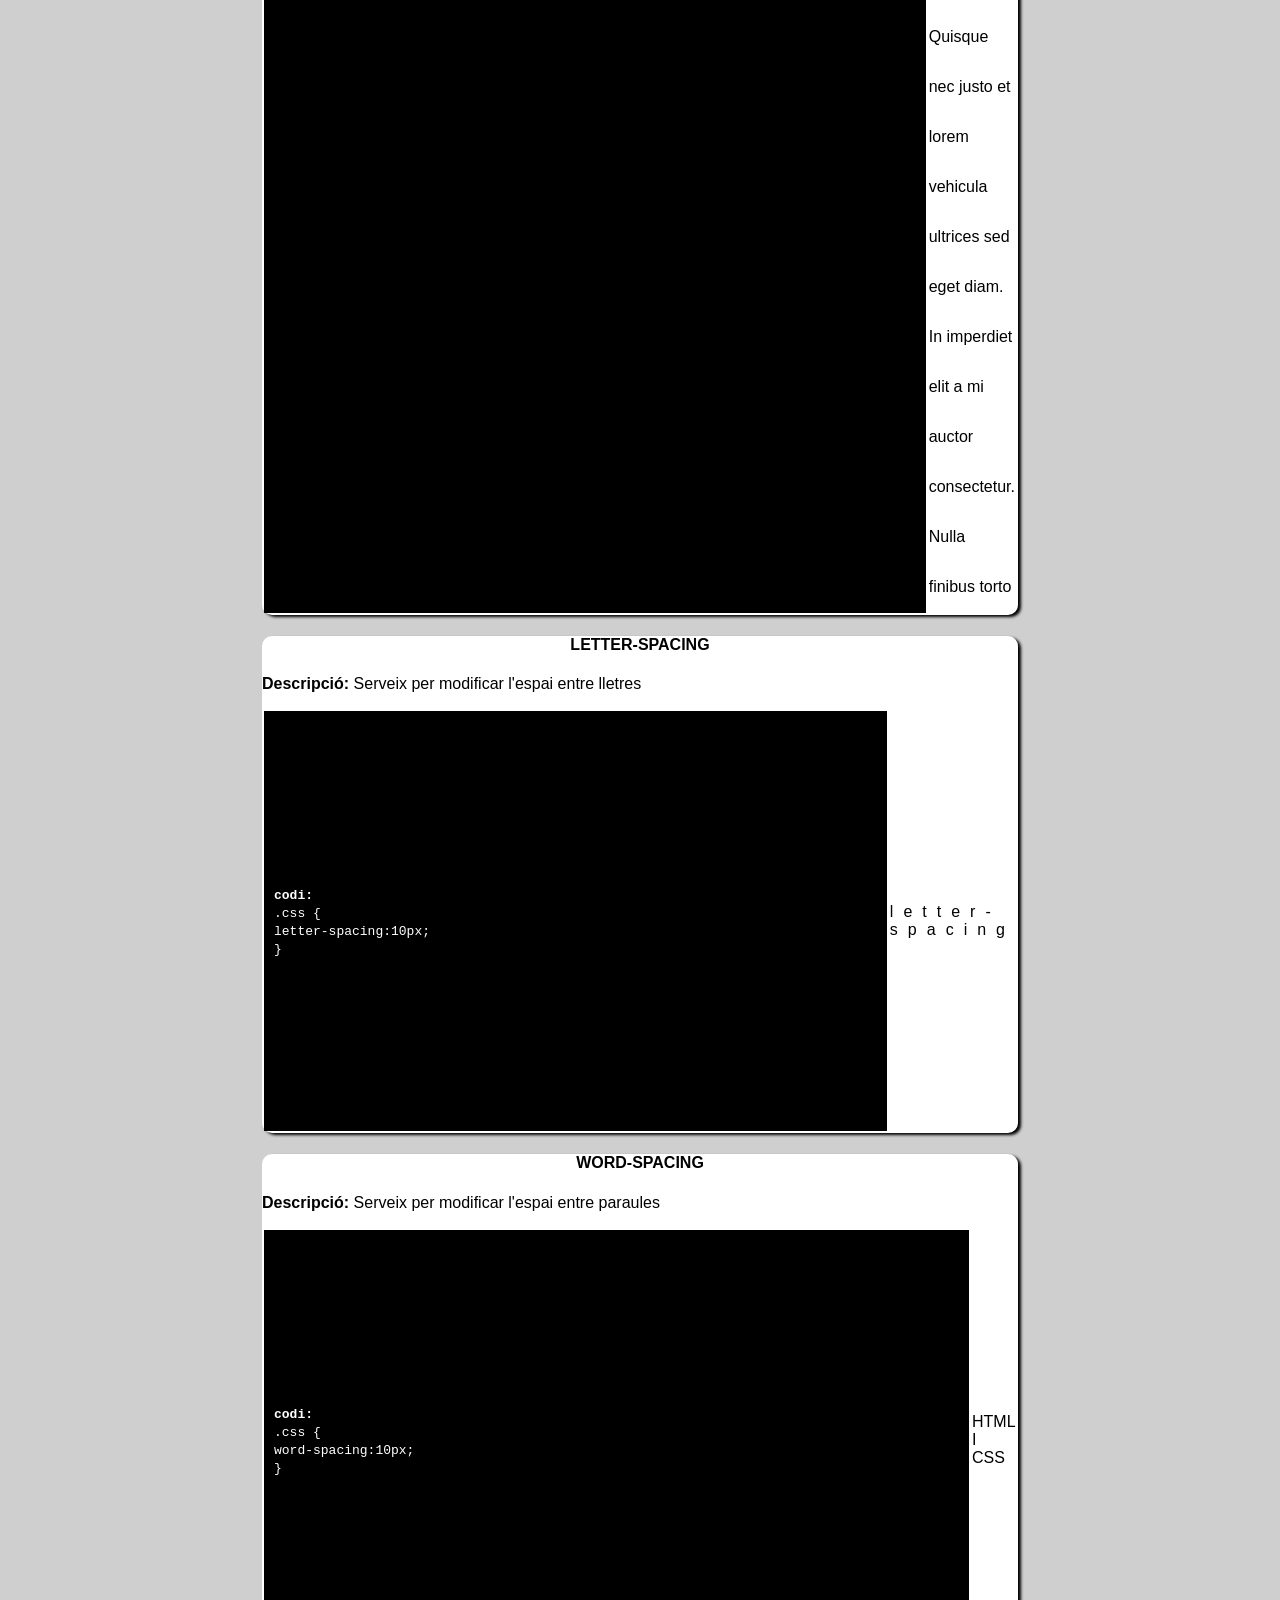
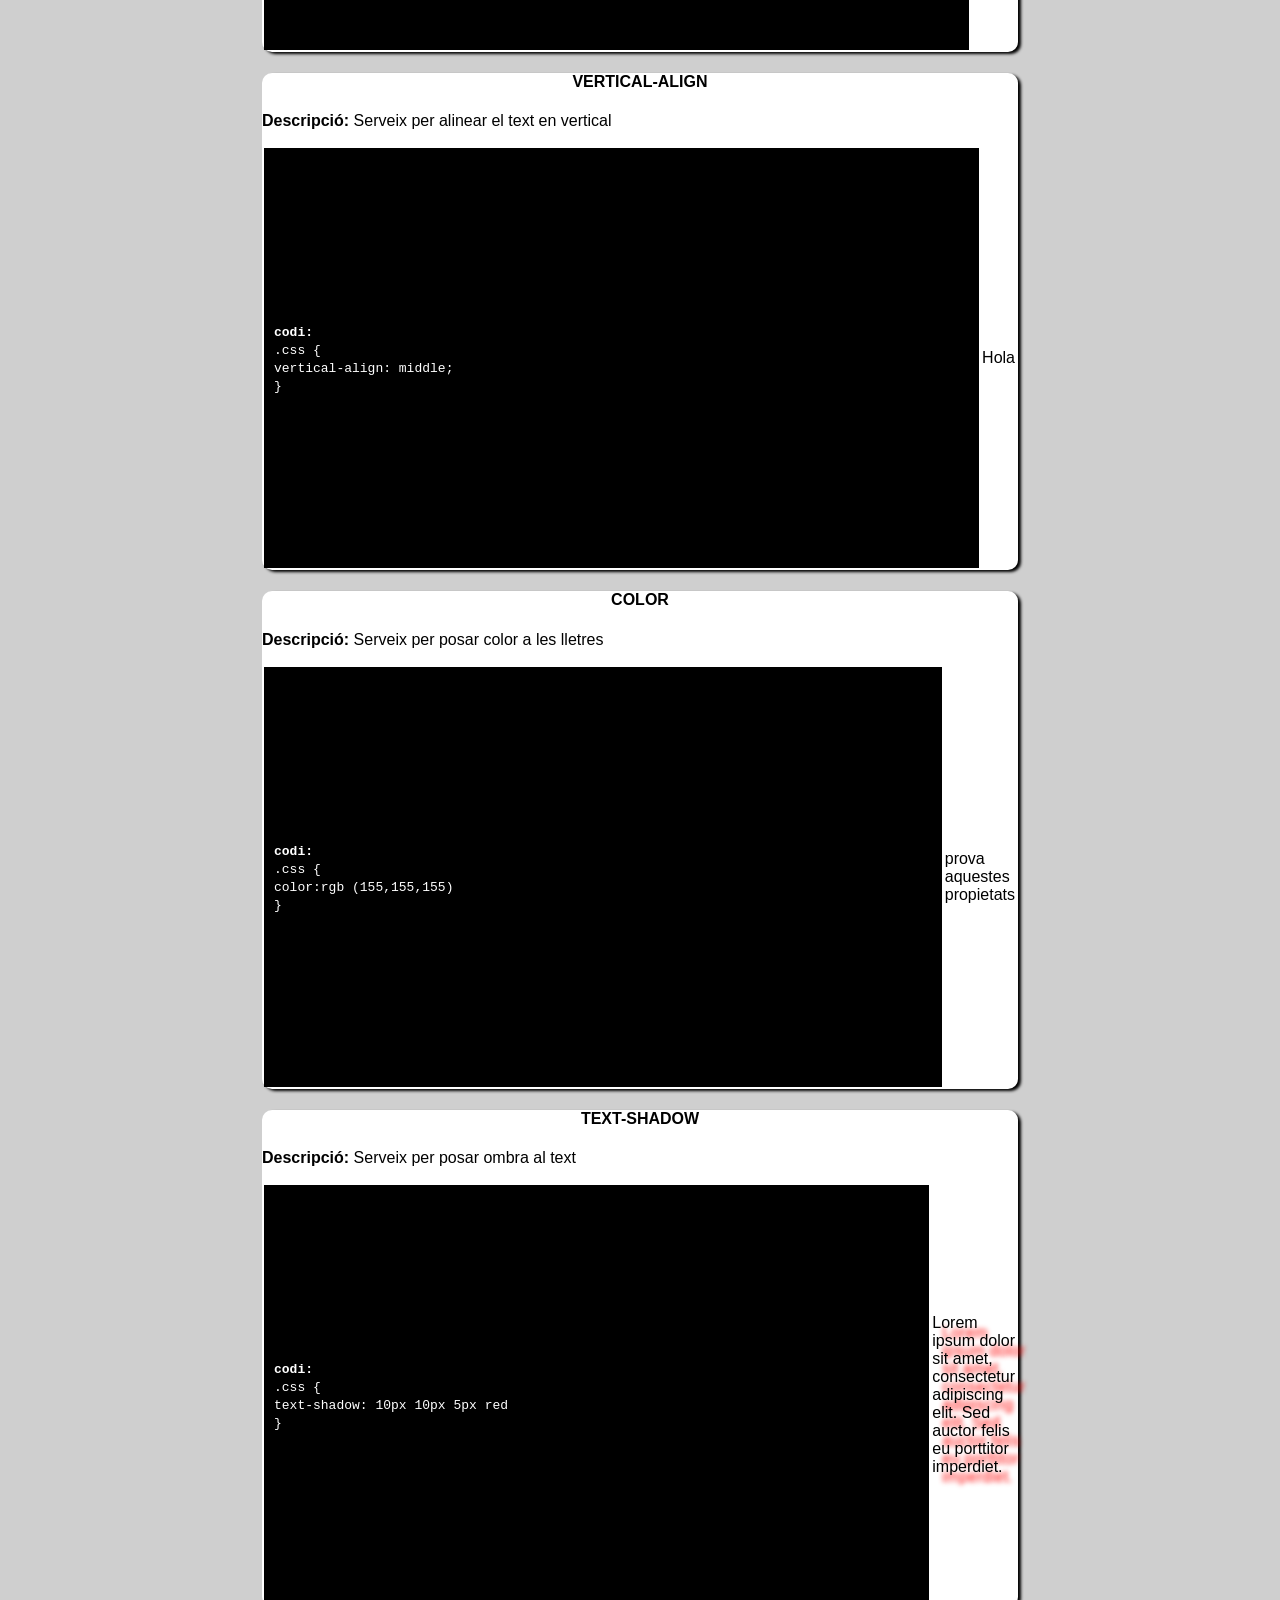
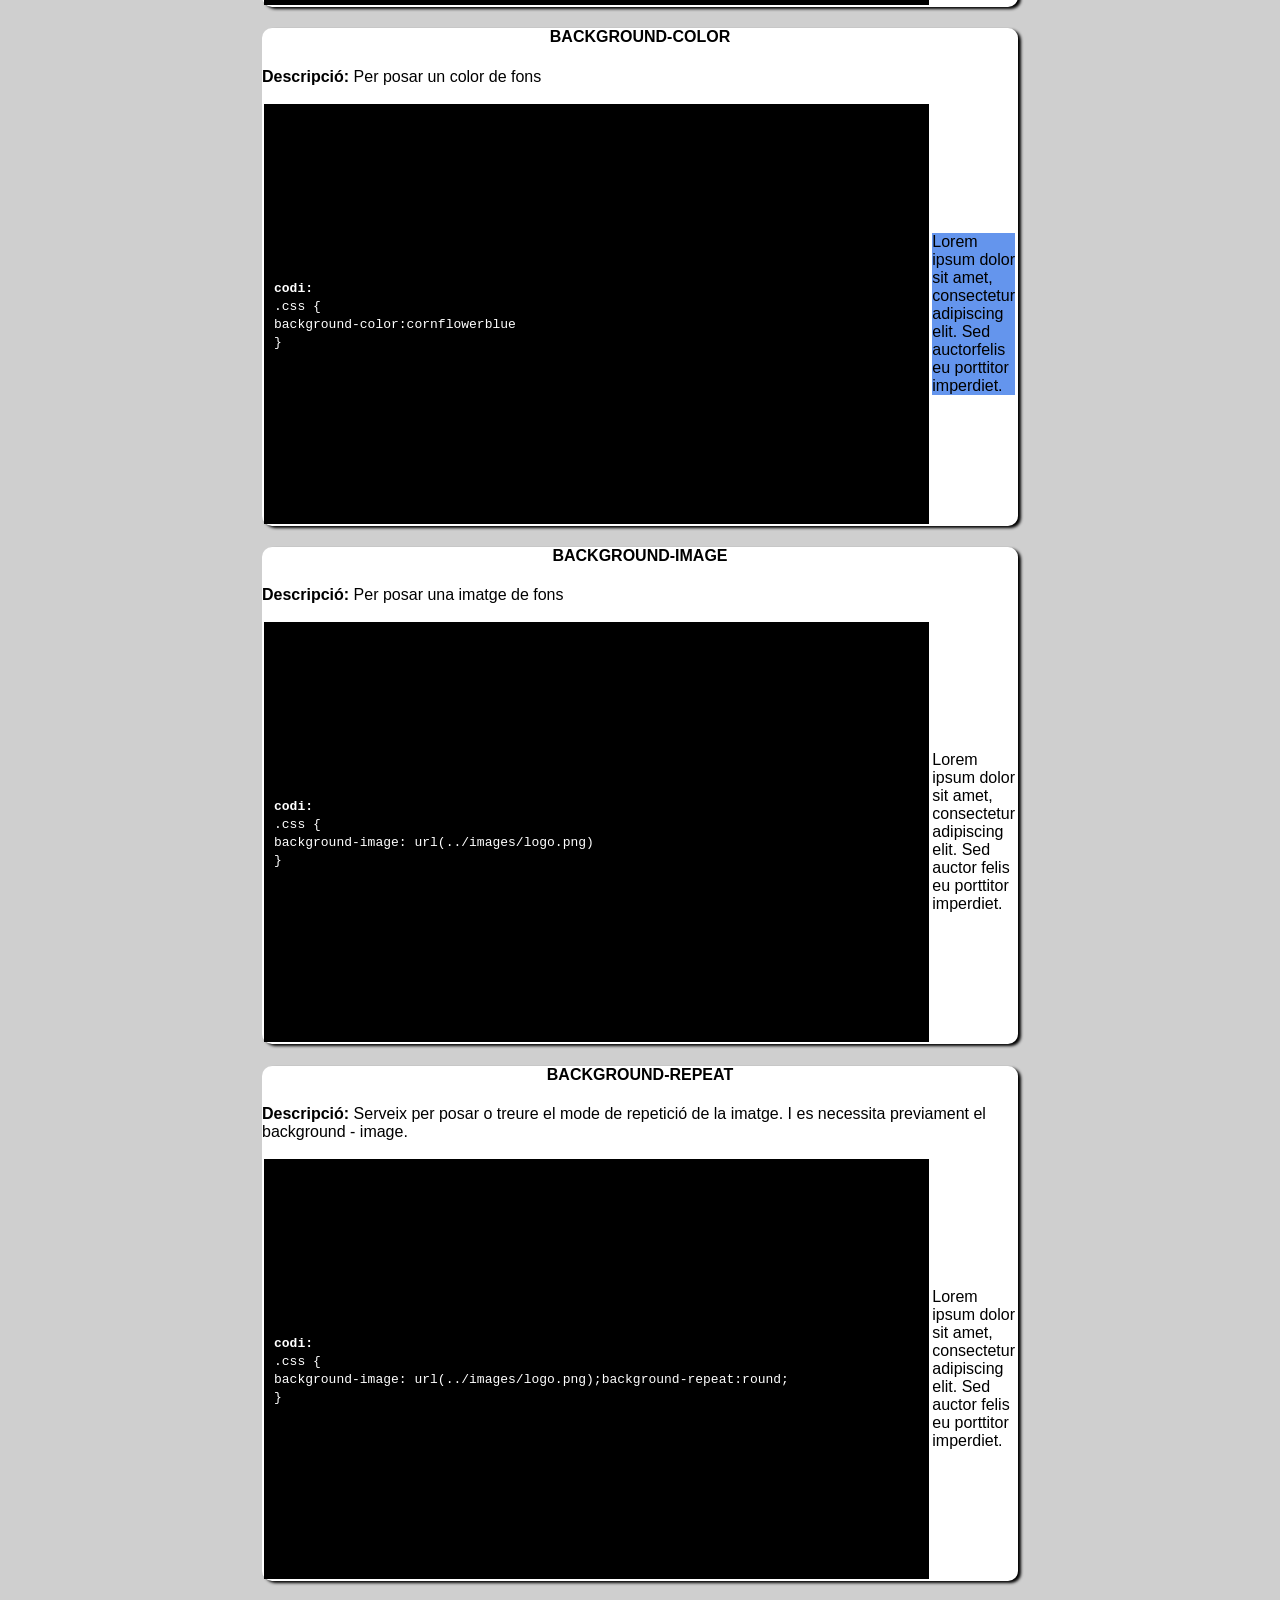
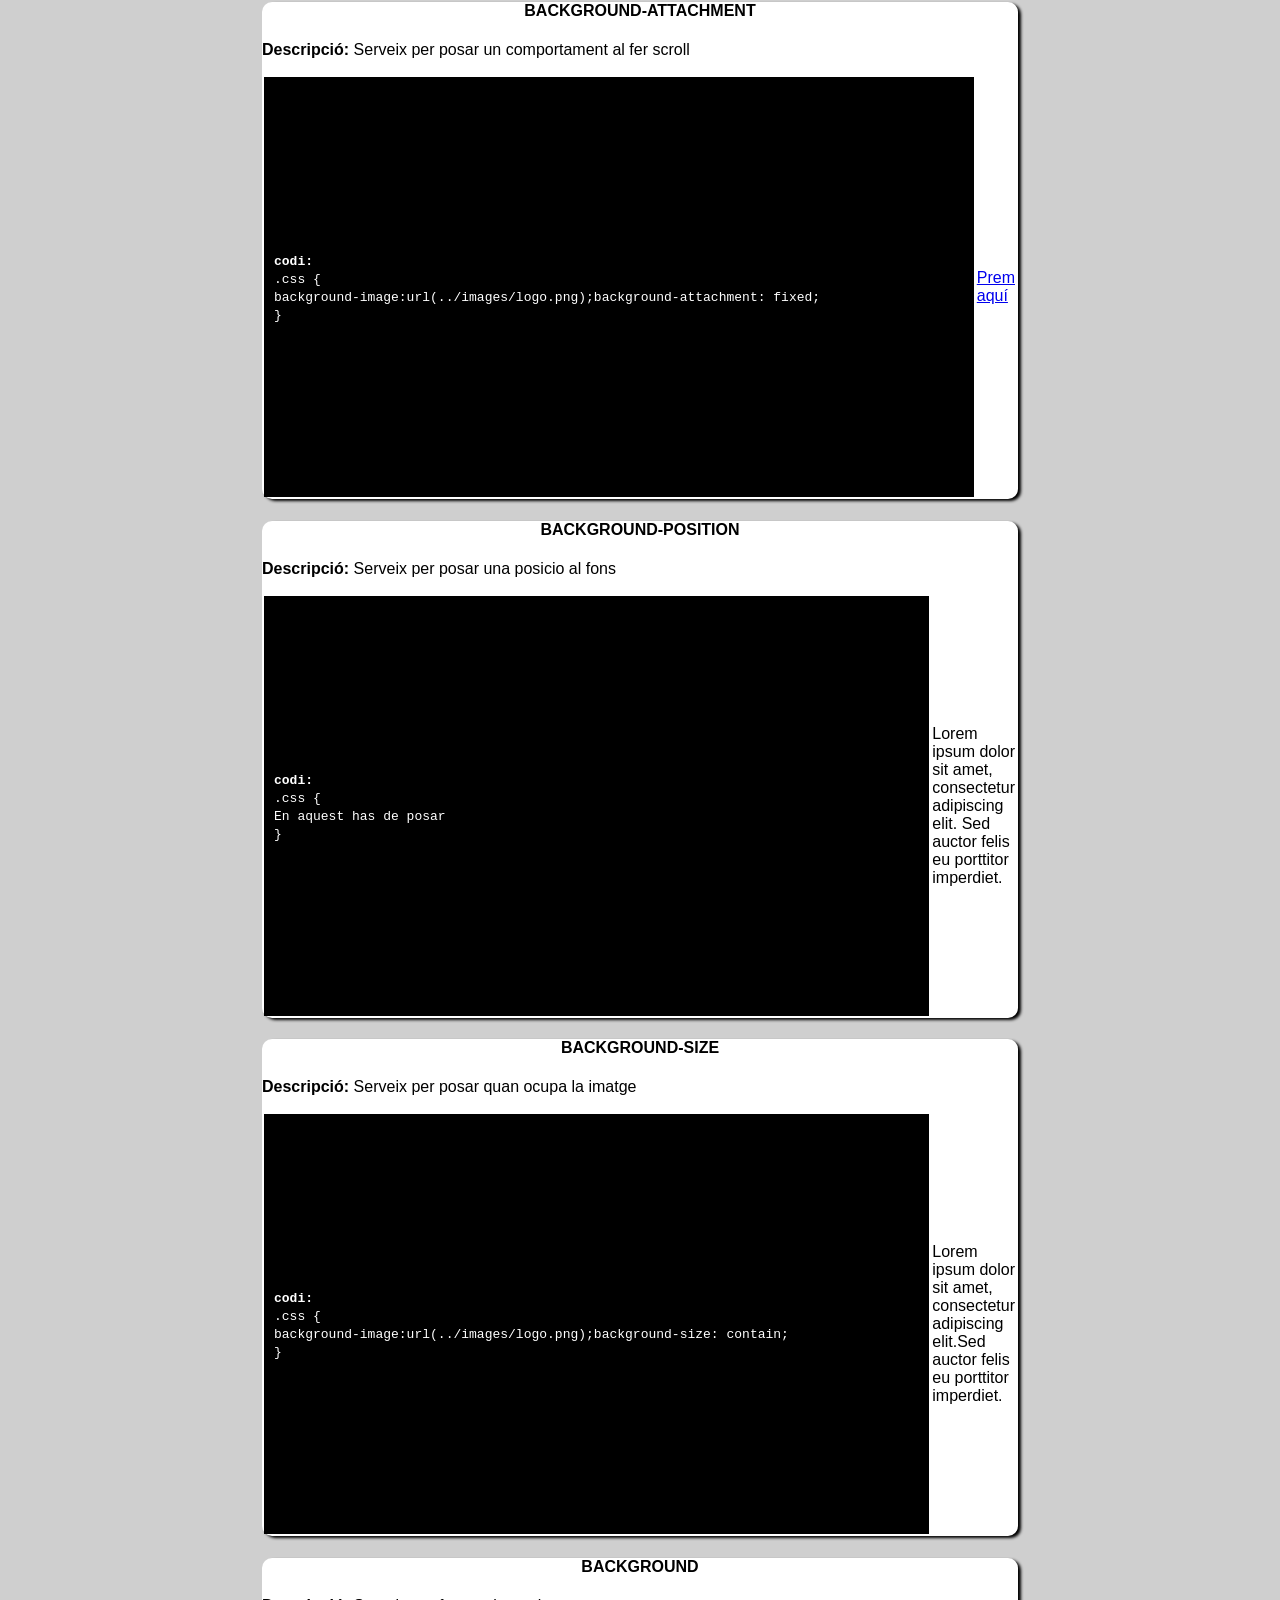
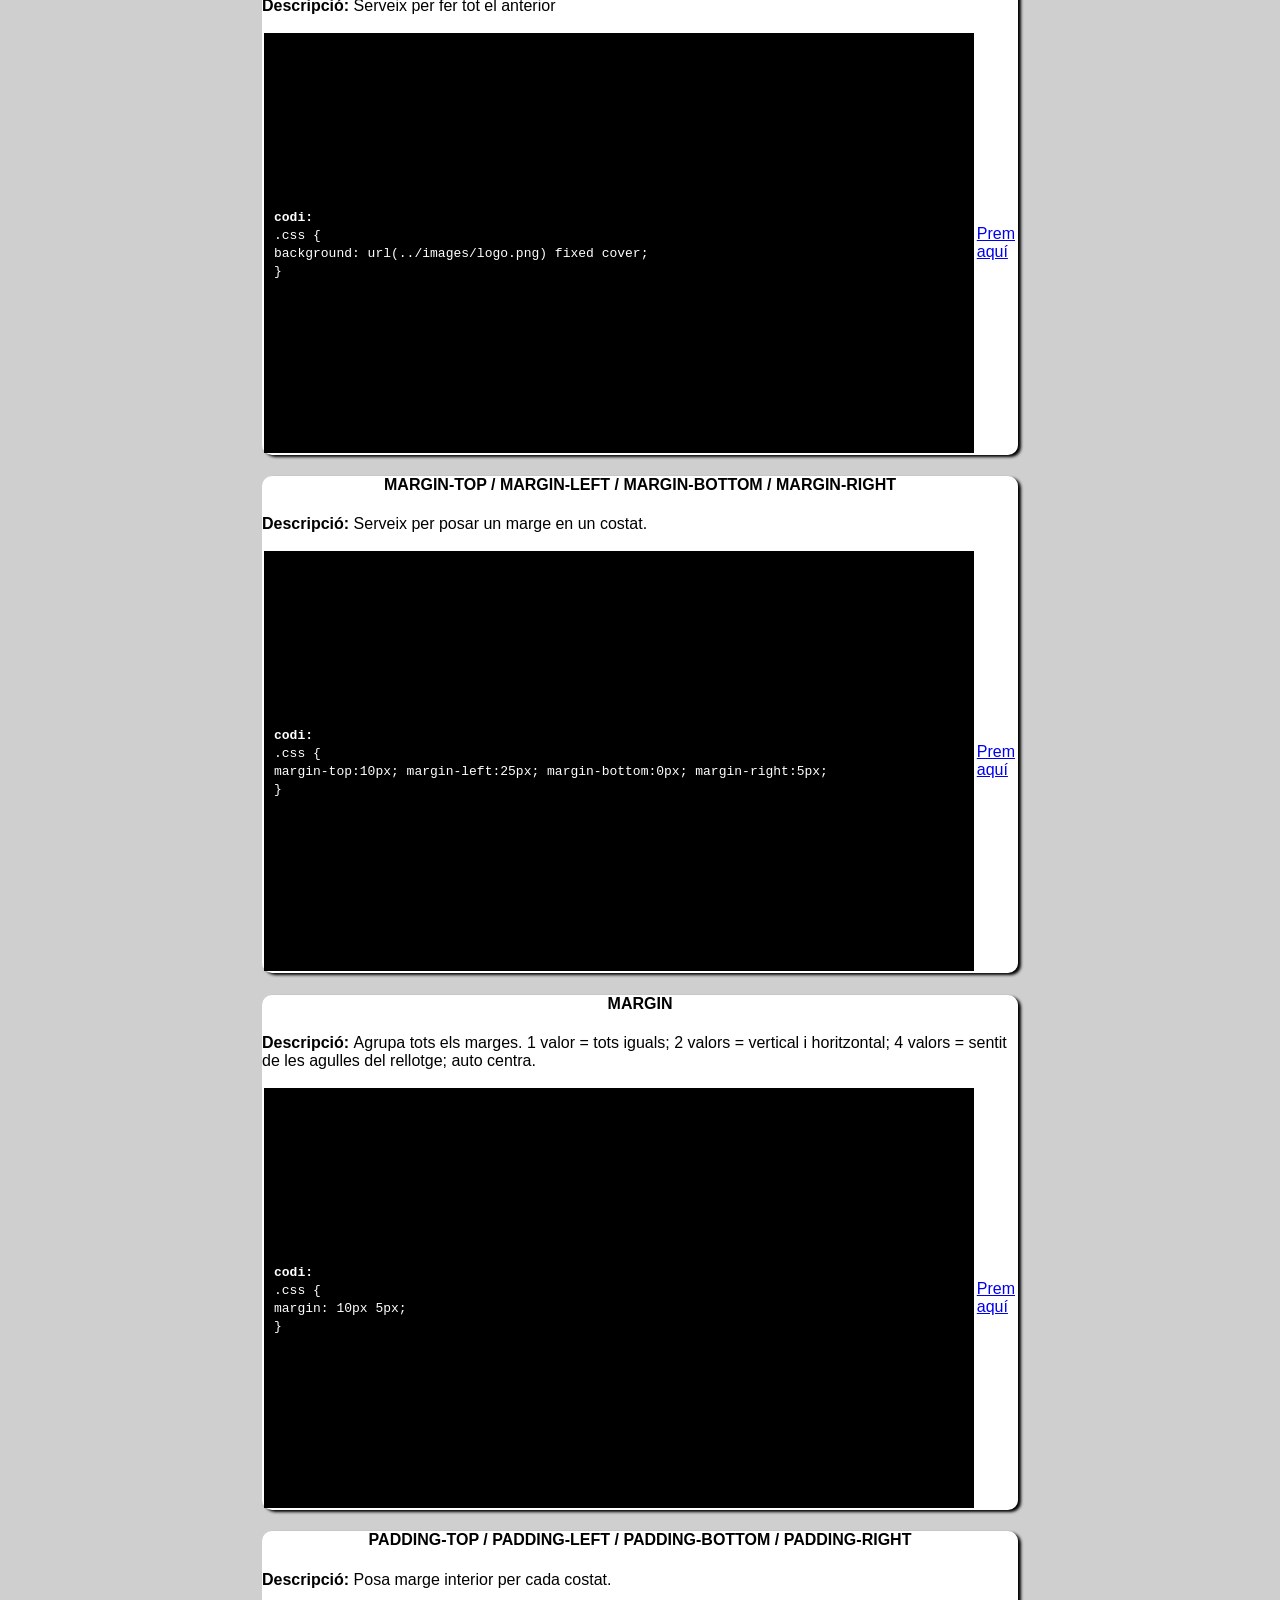
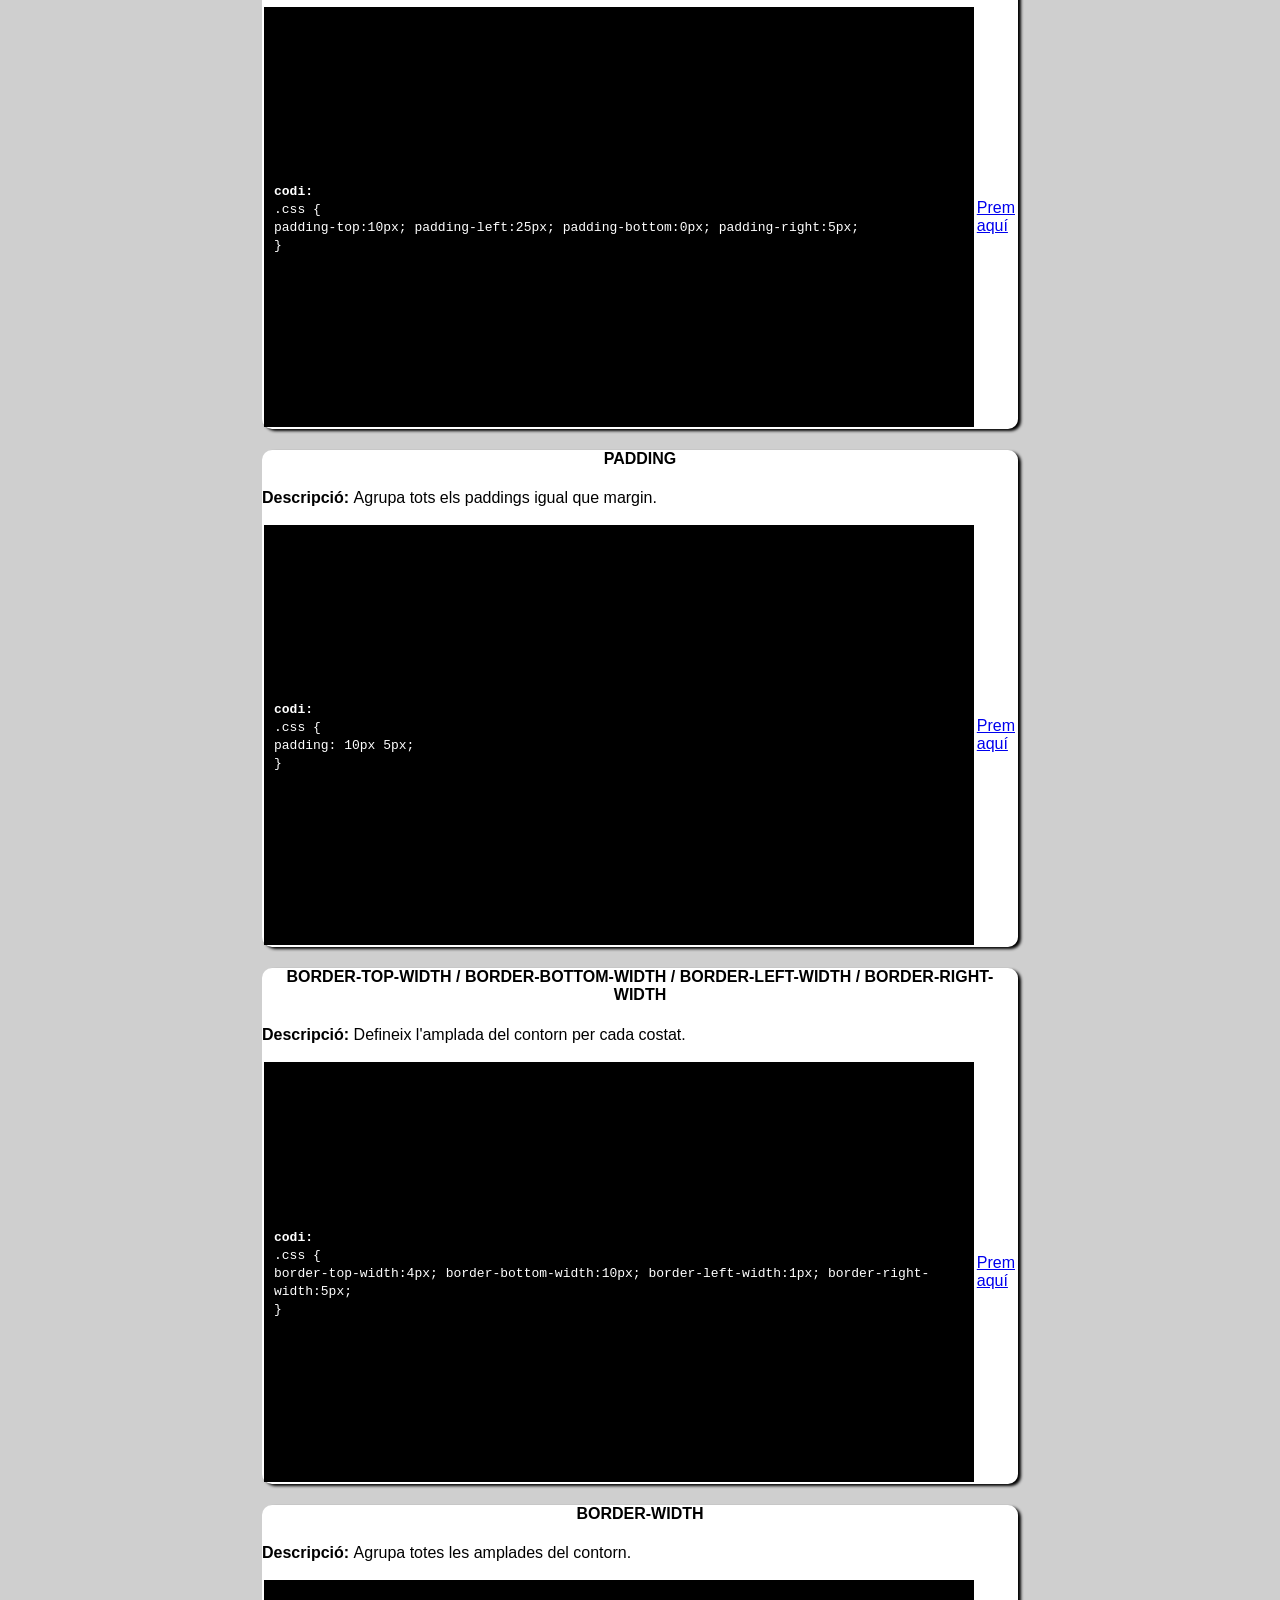
==== commit 0bc08002: "Update guia Solucionat la funció de mostrar comentaris, millora del funcionament i s'ha comenát la p" ====
--- a/guia/css-basic/index.html
+++ b/guia/css-basic/index.html
@@ -20,7 +20,7 @@
         <button onclick="window.location.href = '../html/index.html'">
           Primer arxiu HTML
         </button>
-        <button onclick="">Introducció CSS</button>
+        <button onclick="window.location.href='../int-css/index.html'">Introducció CSS</button>
         <button onclick="NavMostrar()">Estils de CSS</button>
         <button onclick="">Formularis</button>
       </div>
--- a/guia/css-basic/style.css
+++ b/guia/css-basic/style.css
@@ -70,7 +70,7 @@
   color: white;
   padding: 10px;
   margin: 20px;
-  width: 400px;
+  width: 800px;
   height: 400px;
 }
 .console::selection {
@@ -99,9 +99,8 @@
 .Mostra {
   display: flex;
 }
-.Mostra div {
-  width: 40%;
-  margin-left: 80px;
+.Mostra > div {
+  width: 50%;
 }
 .Mostra button {
   position: absolute;
